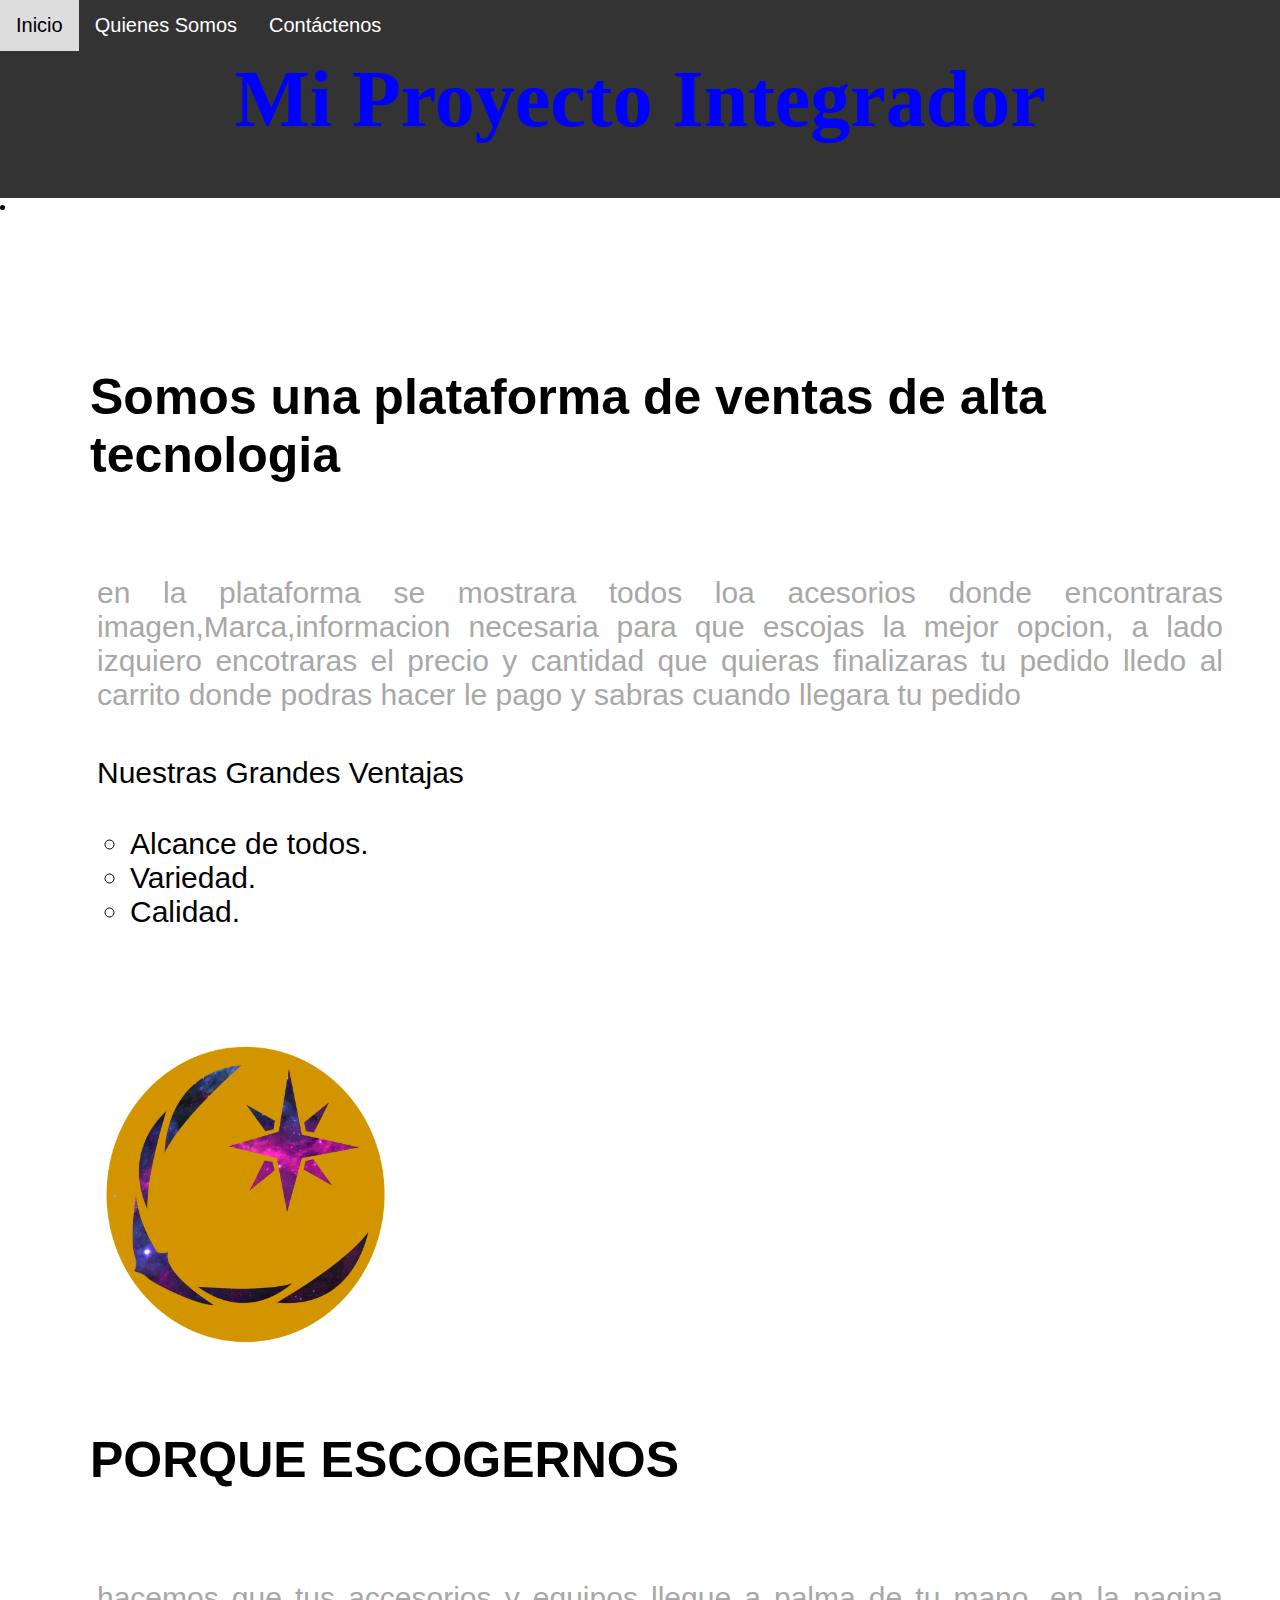
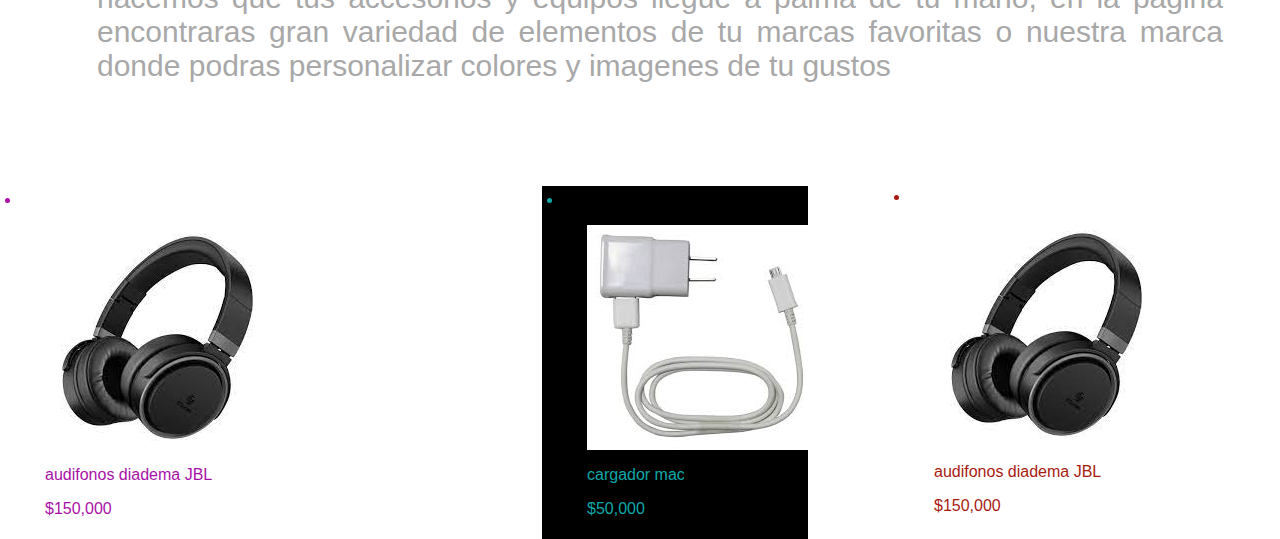
==== novanight.html @ 3f52c313 "cambios oficina" ====
<html>
<head>
	<title>Mi Proyecto Integrador</title>
	<style>
		body {
			margin: 0;
			padding: 0;
			font-family: Impact, Haettenschweiler, 'Arial Narrow Bold', sans-serif;
		}

		.navbar {
            text-align: center;
            font-size:40px;
			background-color: #333;
			overflow: hidden;
		}

		.navbar a {
            font-size:20px;
			float: left;
			display: block;
			color: white;
			text-align: center;
			padding: 14px 16px;
			text-decoration: none;
		}

		.navbar a:hover {
			background-color: #ddd;
			color: black;
		}

		.section {
			padding: 50px;
            font-size:30px;
		}
        .img_1 {
            text-align:left;
            Left:100;
            top:100;
            width: 300px;
            height: 300px;
		}

		h1 {
			color: blue;
            text-align: center;
            font-family: 'Times New Roman', Times, serif;
		}
        h2{
            font-size:50px;
            
        }

		.text_1 {
			color: rgb(168, 168, 168);
		}
		.primer_cuadro{
			color: rgb(168, 16, 168);
			margin-right: 20%;
			padding: 5px;
			text-align: justify;
			width: 20%;
			position: relative;
			float: left; 
		}
		.segundo_cuadro{
			color: rgb(16, 168, 168);
			background-color: black;
			text-align: right;
			margin-left: 20px;
			padding: 5px;
			text-align: justify;
			width: 20%;
			position: relative;
			float: left;
			
		}
		.img_2{
			padding-right: 50px;

		}

		.tercero_cuadro{
			color: rgb(168, 26, 16);
			text-align: right;
			margin: 0;
			padding: 2px;
			text-align: justify;
			width: 30%;
			position: relative;
			float: right;
		} 
		p{
			padding: 7px;
			text-align: justify; }
		.left{
			width: 45%;
			float: left; }
		.right{
			width: 45%;
			float: right; }

	</style>
</head>
<body>
	<!-- Navbar -->
	<div class="navbar">
        
		<a href="#">Inicio</a>
		<a href="#">Quienes Somos</a>
		<a href="#">Contáctenos</a>
		<h1>Mi Proyecto Integrador</h1>
	</div>

	<!-- Segunda Sección -->
	<div>
		<li>
		<ul>
		<div class="section">
			<p class="titulo_parrafo" ><h2>Somos una plataforma de ventas de alta tecnologia<h2></h1></p>
				<p class="text_1">  
					en la plataforma se mostrara todos loa acesorios donde encontraras imagen,Marca,informacion necesaria 
					para que escojas la mejor opcion, a lado izquiero encotraras el precio y cantidad que quieras 
					finalizaras tu pedido lledo al carrito donde podras hacer le pago y sabras cuando llegara tu pedido  
				</p>
			<p>Nuestras Grandes Ventajas</p>
			<ul>
				<li>Alcance de todos.</li>
				<li>Variedad.</li>
				<li>Calidad.</li>
			</ul>
		</div>
		</ul>
		<ul>
		<!-- Tercera Sección -->
		<div class="section">
			<img class="img_1" src="nova_night.png" alt="Logo de mi proyecto">
			<p class="titulo_parrafo" ><h2>PORQUE ESCOGERNOS<h2></h1></p>
				<p class="text_1">  
					hacemos que tus accesorios y equipos llegue a palma de tu mano,
					en la pagina encontraras gran variedad de elementos de tu marcas favoritas 
					o nuestra marca donde podras personalizar colores y imagenes de tu gustos
				</p>
			</div>
			</ul>
		</li>
		</div>
		<div class="primer_cuadro">
			<li>
				<ul><img class="img_2" src="img_audifonos.jpeg"></ul>
				<ul>audifonos diadema JBL</ul>
				<ul>$150,000</ul>
			</li>
			
	
		</div>		
		<div class="segundo_cuadro">
			<li>
				<ul><img class="img_2" src="img_cargador.jpeg"></ul>
				<ul>cargador mac</ul>
				<ul>$50,000</ul>
			</li>

		</div>
		<div class="tercero_cuadro">
			<li>
				<ul><img class="img_2" src="img_audifonos.jpeg"></ul>
				<ul>audifonos diadema JBL</ul>
				<ul>$150,000</ul>
			</li>
			
		</div>

		<!--<div> 
			<p class="left">Lorem ipsum dolor sit amet, consectetur adipisicing elit, sed do eiusmod
				tempor incididunt ut labore et dolore magna aliqua. Ut enim ad minim veniam,
				quis nostrud exercitation ullamco laboris nisi ut aliquip ex ea commodo
				consequat.</p>
				
			<p class="right">Lorem ipsum dolor sit amet, consectetur adipisicing elit, sed do eiusmod
				tempor incididunt ut labore et dolore magna aliqua. Ut enim ad minim veniam,
				quis nostrud exercitation ullamco laboris nisi ut aliquip ex ea commodo
				consequat. </p>
		</div>
		-->
	</div>		
		
</body>
</html>
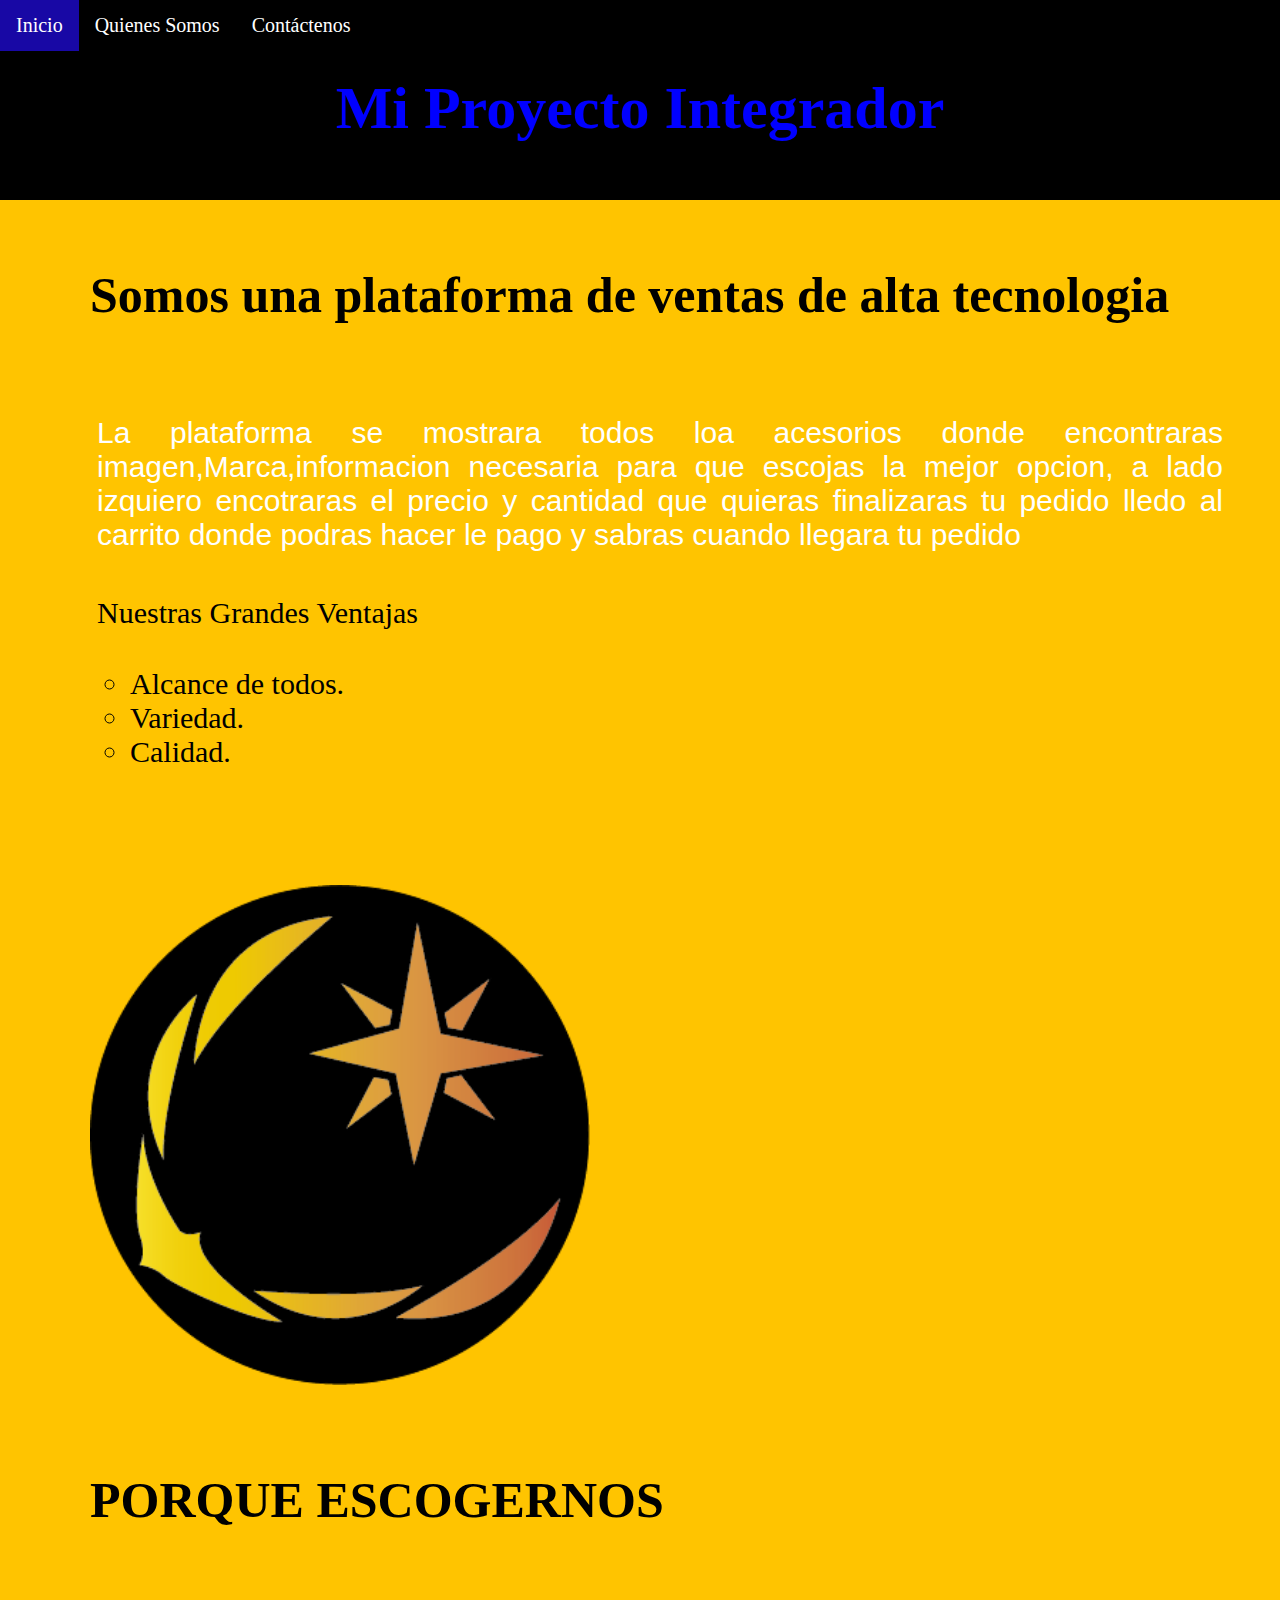
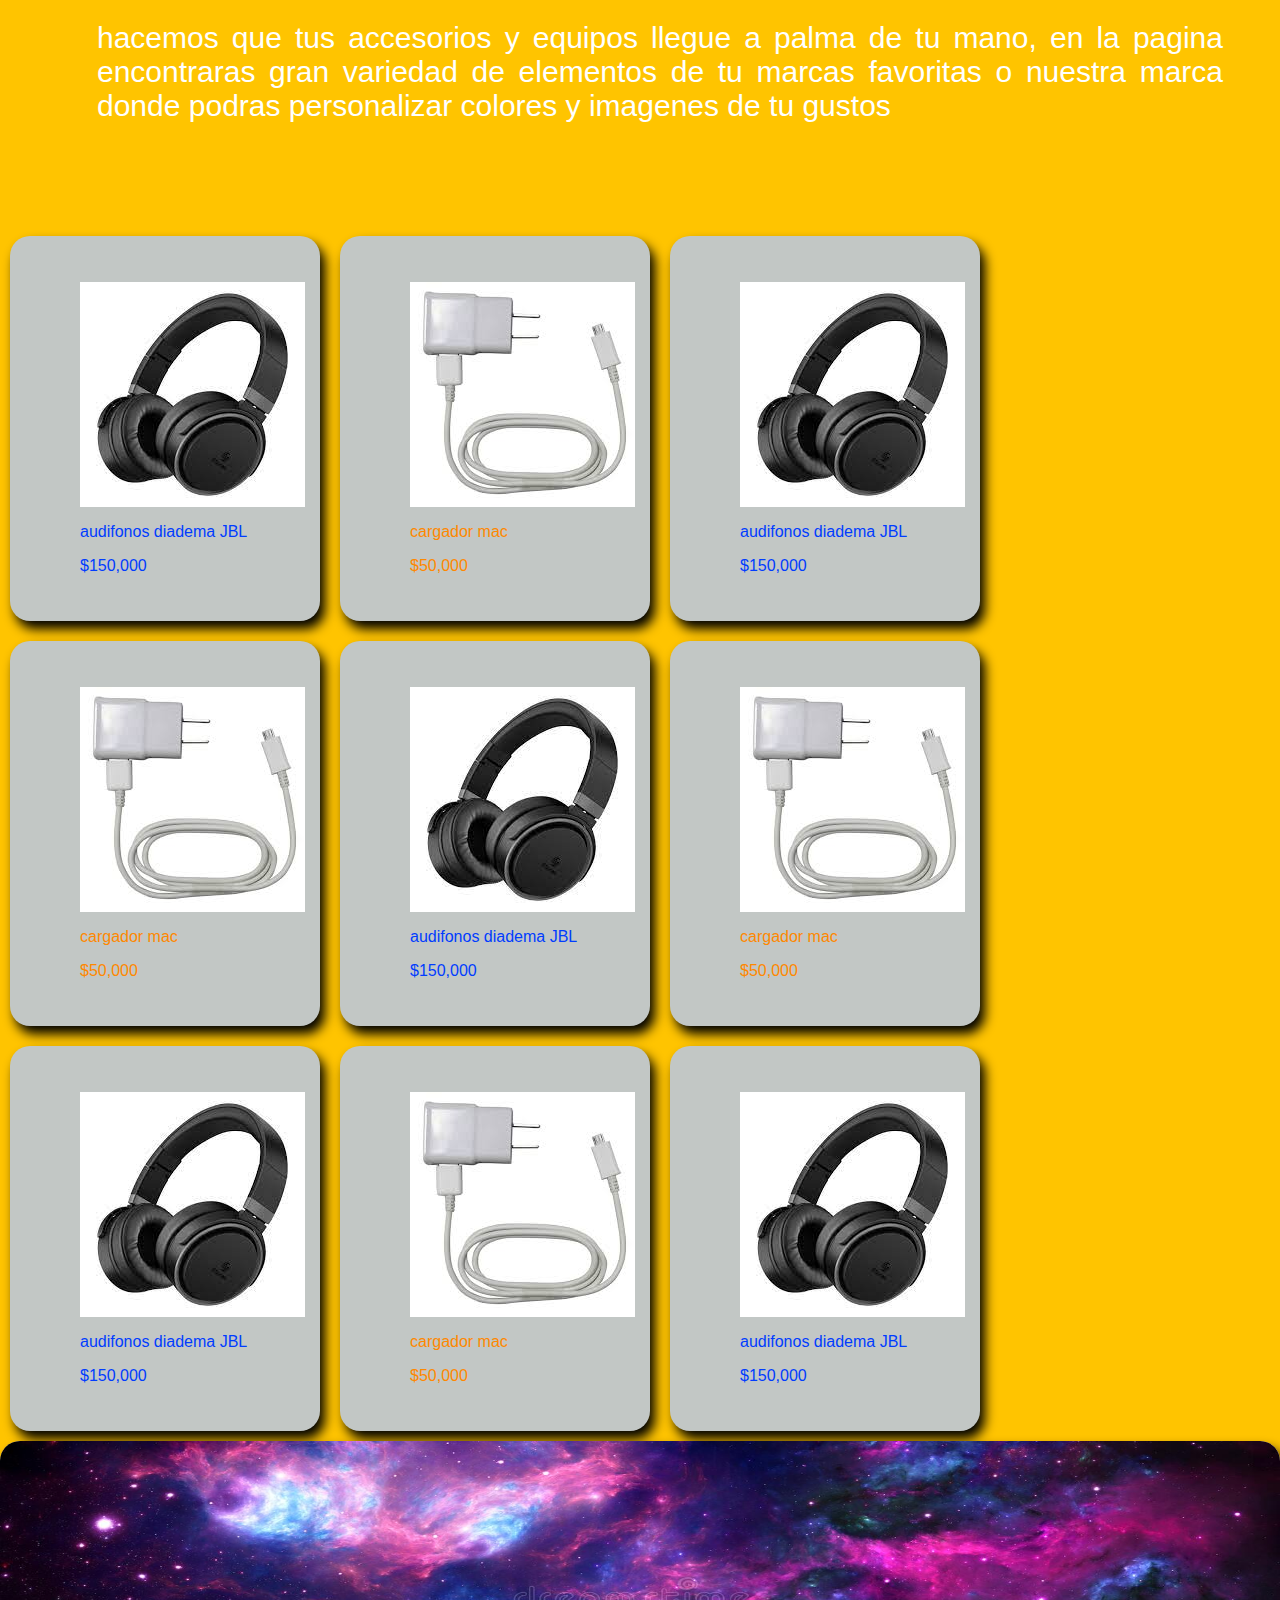
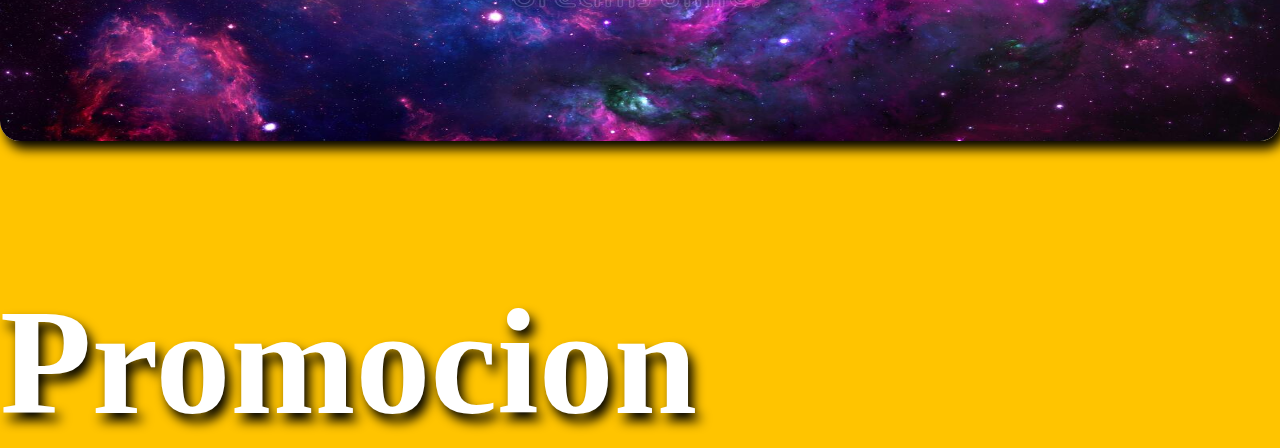
==== commit 028a29a1: "cambios de la pagina" ====
--- a/novanight.html
+++ b/novanight.html
@@ -2,126 +2,30 @@
 <html>
 <head>
 	<title>Mi Proyecto Integrador</title>
-	<style>
-		body {
-			margin: 0;
-			padding: 0;
-			font-family: Impact, Haettenschweiler, 'Arial Narrow Bold', sans-serif;
-		}
-
-		.navbar {
-            text-align: center;
-            font-size:40px;
-			background-color: #333;
-			overflow: hidden;
-		}
-
-		.navbar a {
-            font-size:20px;
-			float: left;
-			display: block;
-			color: white;
-			text-align: center;
-			padding: 14px 16px;
-			text-decoration: none;
-		}
-
-		.navbar a:hover {
-			background-color: #ddd;
-			color: black;
-		}
-
-		.section {
-			padding: 50px;
-            font-size:30px;
-		}
-        .img_1 {
-            text-align:left;
-            Left:100;
-            top:100;
-            width: 300px;
-            height: 300px;
-		}
-
-		h1 {
-			color: blue;
-            text-align: center;
-            font-family: 'Times New Roman', Times, serif;
-		}
-        h2{
-            font-size:50px;
-            
-        }
-
-		.text_1 {
-			color: rgb(168, 168, 168);
-		}
-		.primer_cuadro{
-			color: rgb(168, 16, 168);
-			margin-right: 20%;
-			padding: 5px;
-			text-align: justify;
-			width: 20%;
-			position: relative;
-			float: left; 
-		}
-		.segundo_cuadro{
-			color: rgb(16, 168, 168);
-			background-color: black;
-			text-align: right;
-			margin-left: 20px;
-			padding: 5px;
-			text-align: justify;
-			width: 20%;
-			position: relative;
-			float: left;
-			
-		}
-		.img_2{
-			padding-right: 50px;
-
-		}
-
-		.tercero_cuadro{
-			color: rgb(168, 26, 16);
-			text-align: right;
-			margin: 0;
-			padding: 2px;
-			text-align: justify;
-			width: 30%;
-			position: relative;
-			float: right;
-		} 
-		p{
-			padding: 7px;
-			text-align: justify; }
-		.left{
-			width: 45%;
-			float: left; }
-		.right{
-			width: 45%;
-			float: right; }
-
-	</style>
+	<link rel="stylesheet" type="text/css" href="style.css">
 </head>
 <body>
 	<!-- Navbar -->
 	<div class="navbar">
-        
-		<a href="#">Inicio</a>
-		<a href="#">Quienes Somos</a>
-		<a href="#">Contáctenos</a>
+        <li>
+			<a href="#">Inicio</a>
+			<a href="#">Quienes Somos</a>
+			<a href="#">Contáctenos</a>
+		</li>
+		
 		<h1>Mi Proyecto Integrador</h1>
 	</div>
-
+	<div>
+		<p class="espacio"></p>
+	</div>
 	<!-- Segunda Sección -->
 	<div>
-		<li>
+		
 		<ul>
 		<div class="section">
 			<p class="titulo_parrafo" ><h2>Somos una plataforma de ventas de alta tecnologia<h2></h1></p>
 				<p class="text_1">  
-					en la plataforma se mostrara todos loa acesorios donde encontraras imagen,Marca,informacion necesaria 
+					La plataforma se mostrara todos loa acesorios donde encontraras imagen,Marca,informacion necesaria 
 					para que escojas la mejor opcion, a lado izquiero encotraras el precio y cantidad que quieras 
 					finalizaras tu pedido lledo al carrito donde podras hacer le pago y sabras cuando llegara tu pedido  
 				</p>
@@ -136,7 +40,7 @@
 		<ul>
 		<!-- Tercera Sección -->
 		<div class="section">
-			<img class="img_1" src="nova_night.png" alt="Logo de mi proyecto">
+			<img class="img_1" src="Recurso 3.png" alt="Logo de mi proyecto">
 			<p class="titulo_parrafo" ><h2>PORQUE ESCOGERNOS<h2></h1></p>
 				<p class="text_1">  
 					hacemos que tus accesorios y equipos llegue a palma de tu mano,
@@ -148,30 +52,72 @@
 		</li>
 		</div>
 		<div class="primer_cuadro">
-			<li>
+			
 				<ul><img class="img_2" src="img_audifonos.jpeg"></ul>
 				<ul>audifonos diadema JBL</ul>
 				<ul>$150,000</ul>
-			</li>
+		</div>	
+
+		<div class="segundo_cuadro">
 			
-	
-		</div>		
-		<div class="segundo_cuadro">
-			<li>
 				<ul><img class="img_2" src="img_cargador.jpeg"></ul>
 				<ul>cargador mac</ul>
 				<ul>$50,000</ul>
-			</li>
+		</div>
 
+		<div class="primer_cuadro">
+			
+			<ul><img class="img_2" src="img_audifonos.jpeg"></ul>
+			<ul>audifonos diadema JBL</ul>
+			<ul>$150,000</ul>
+		</div>		
+		<div class="segundo_cuadro">
+			
+				<ul><img class="img_2" src="img_cargador.jpeg"></ul>
+				<ul>cargador mac</ul>
+				<ul>$50,000</ul>
 		</div>
-		<div class="tercero_cuadro">
-			<li>
-				<ul><img class="img_2" src="img_audifonos.jpeg"></ul>
-				<ul>audifonos diadema JBL</ul>
-				<ul>$150,000</ul>
-			</li>
+
+		<div class="primer_cuadro">
+				
+			<ul><img class="img_2" src="img_audifonos.jpeg"></ul>
+			<ul>audifonos diadema JBL</ul>
+			<ul>$150,000</ul>
+		</div>	
+
+		<div class="segundo_cuadro">
 			
+				<ul><img class="img_2" src="img_cargador.jpeg"></ul>
+				<ul>cargador mac</ul>
+				<ul>$50,000</ul>
 		</div>
+
+		<div class="primer_cuadro">
+					
+			<ul><img class="img_2" src="img_audifonos.jpeg"></ul>
+			<ul>audifonos diadema JBL</ul>
+			<ul>$150,000</ul>
+		</div>	
+
+		<div class="segundo_cuadro">
+
+			<ul><img class="img_2" src="img_cargador.jpeg"></ul>
+			<ul>cargador mac</ul>
+			<ul>$50,000</ul>
+		</div>
+		
+		<div class="primer_cuadro">
+					
+			<ul><img class="img_2" src="img_audifonos.jpeg"></ul>
+			<ul>audifonos diadema JBL</ul>
+			<ul>$150,000</ul>
+		</div>	
+
+	<div>
+		<img class="img_promo" src="Fondo_galaxia.jpg" alt="Promocion">
+		<h2 class="p_promo">Promocion</h2>
+	</div>
+	
 
 		<!--<div> 
 			<p class="left">Lorem ipsum dolor sit amet, consectetur adipisicing elit, sed do eiusmod
--- a/style.css
+++ b/style.css
@@ -0,0 +1,122 @@
+body {
+    margin: 0;
+    padding: 0;
+    padding: 0%;
+    background-color: #ffc400;
+}
+
+.navbar {
+    text-align: center;
+    font-size:30px;
+    background-color: #000000;
+    width: 100%;
+    height: 200px;
+    margin: 0%;
+    overflow: hidden;
+    position: fixed;
+}
+
+.navbar a {
+    font-size:20px;
+    float: left;
+    display: block;
+    color: white;
+    text-align: center;
+    padding: 14px 16px;
+    text-decoration: none;
+    
+}
+
+.navbar a:hover {
+    background-color: #1808a5;
+    
+}
+
+.section {
+    
+    padding: 50px;
+    font-size:30px;
+}
+.img_1 {
+    text-align:left;
+    Left:100;
+    top:100;
+    width: 500px;
+    height: 500px;
+    
+}
+
+h1 {
+    color: blue;
+    text-align: center;
+    font-family: 'Times New Roman', Times, serif;
+}
+h2{		
+    font-size:50px;
+    
+}
+
+.text_1 {
+    font-family: Impact, Haettenschweiler, 'Arial Narrow Bold', sans-serif;
+    color: rgb(255, 255, 255);
+}
+.primer_cuadro{
+    font-family: Impact, Haettenschweiler, 'Arial Narrow Bold', sans-serif;
+    color: rgb(0, 60, 255);
+    background-color: rgb(194, 199, 197);
+    margin: 10px;
+    padding: 30px;
+    text-align:justify;
+    width: 250px;
+    border-radius: 20px;
+    box-shadow: 5px 8px 12px black;
+    float: left; 
+}
+.segundo_cuadro{
+    font-family: Impact, Haettenschweiler, 'Arial Narrow Bold', sans-serif;
+    color: rgb(255, 136, 0);
+    background-color: rgb(194, 199, 197);
+    margin:10px;
+    padding: 30px;
+    text-align: justify;
+    width: 250px;
+    border-radius: 20px;
+    box-shadow: 5px 8px 12px black;
+    float: left;
+    
+}
+
+
+.img_promo{
+   
+    background-position: center;
+    width: 100%;
+    height: 300px;
+    background-color: rgba(255, 255, 255, 0.8);
+    border-radius: 20px;
+    box-shadow: 5px 8px 12px black;
+    cursor: pointer;
+    transition: all 0.3s ease-in-out;
+    
+}
+.p_promo{
+    padding-top: 10px;
+    font-size: 150px;
+    color: rgb(255, 255, 255);
+    position: absolute;  
+
+    transform: url('img_promo');
+    text-shadow: 5px 8px 12px black;
+    
+
+}
+p{
+
+    padding: 7px;
+    text-align: justify; 
+    
+}
+.espacio{
+    height: 100px;
+}
+
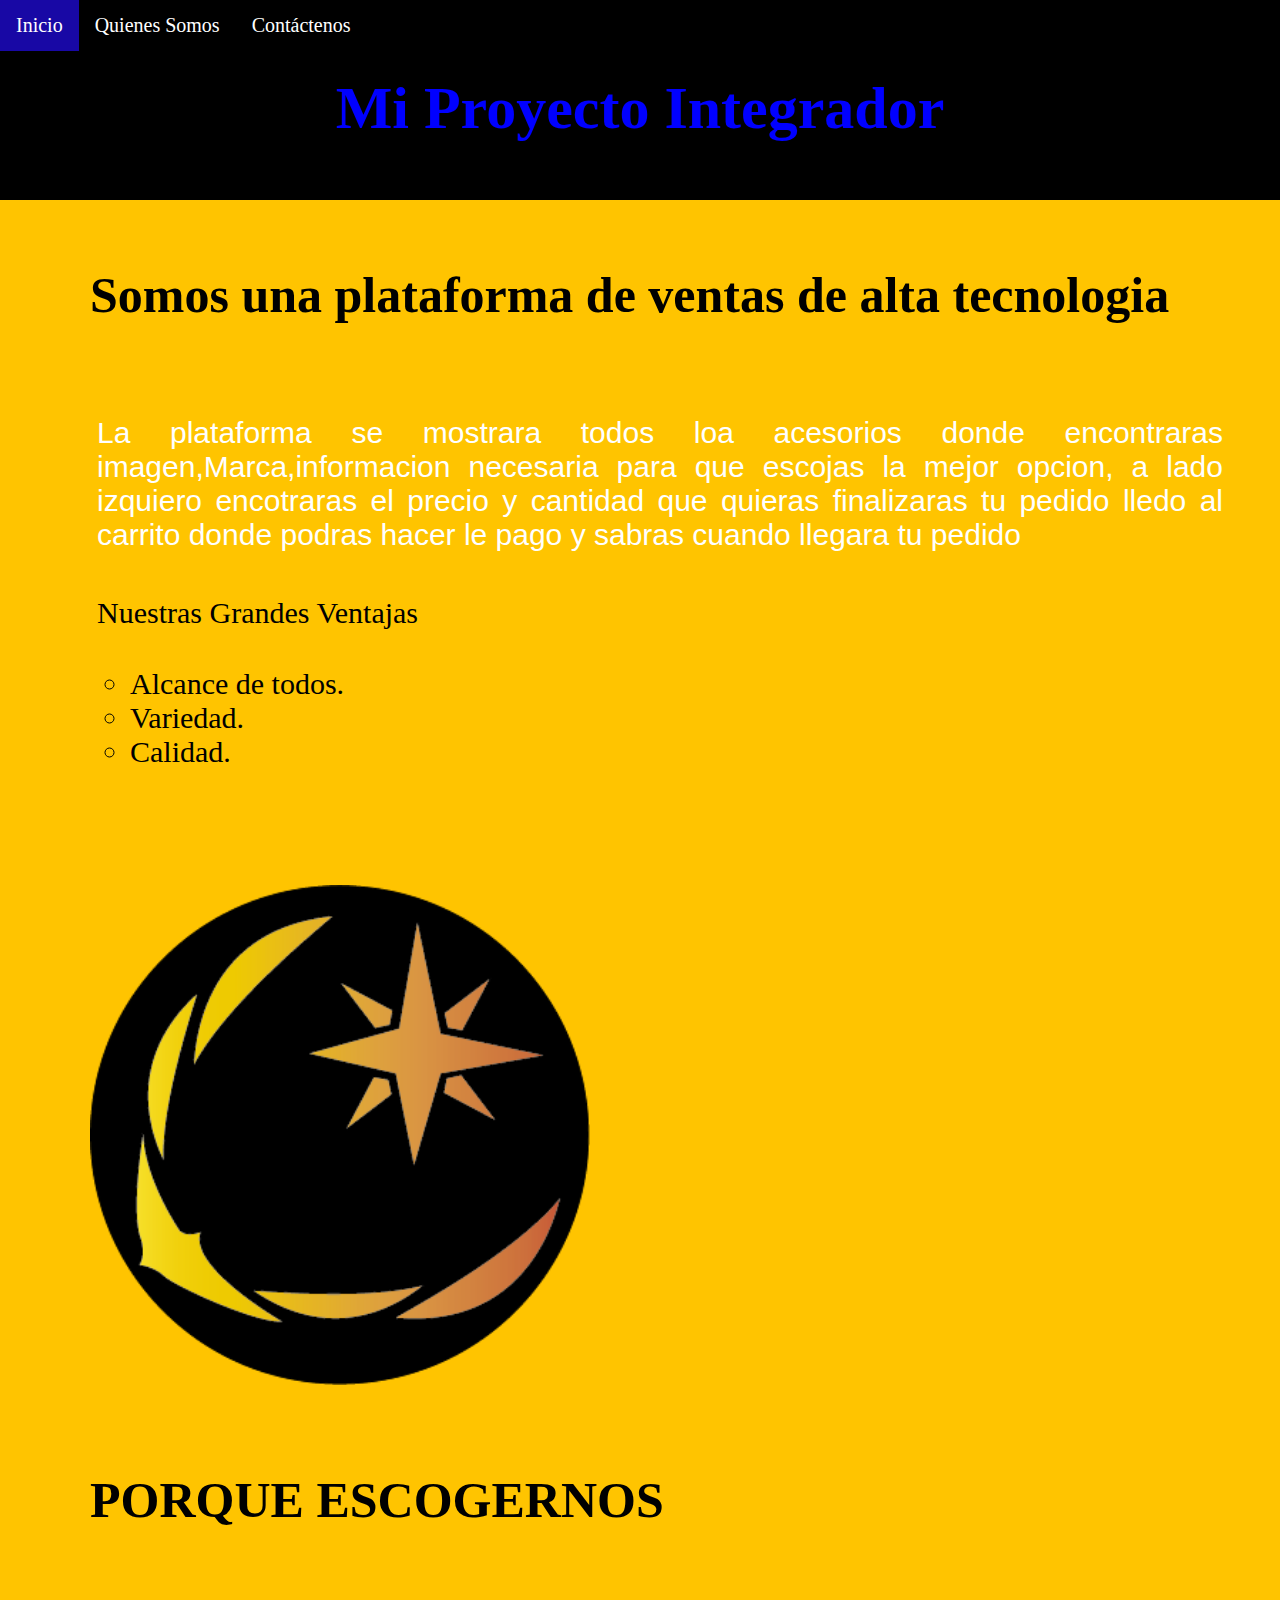
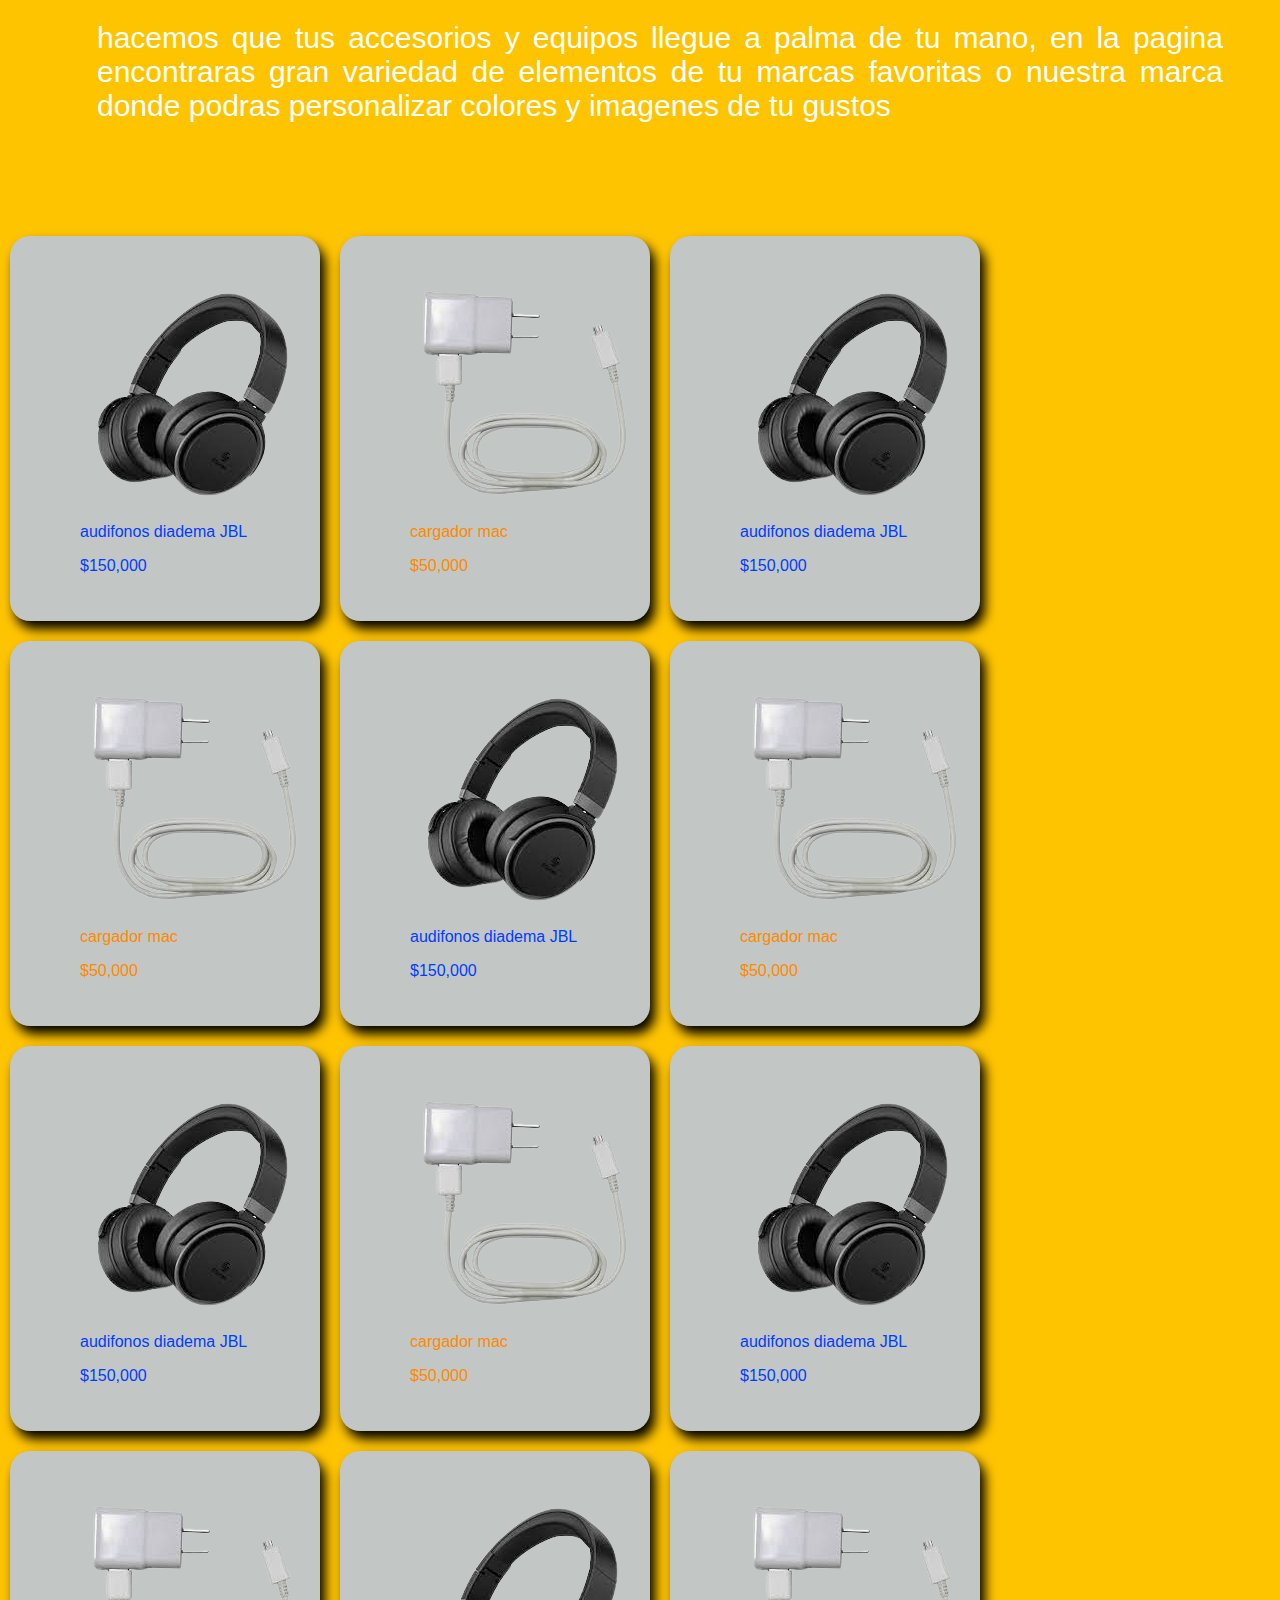
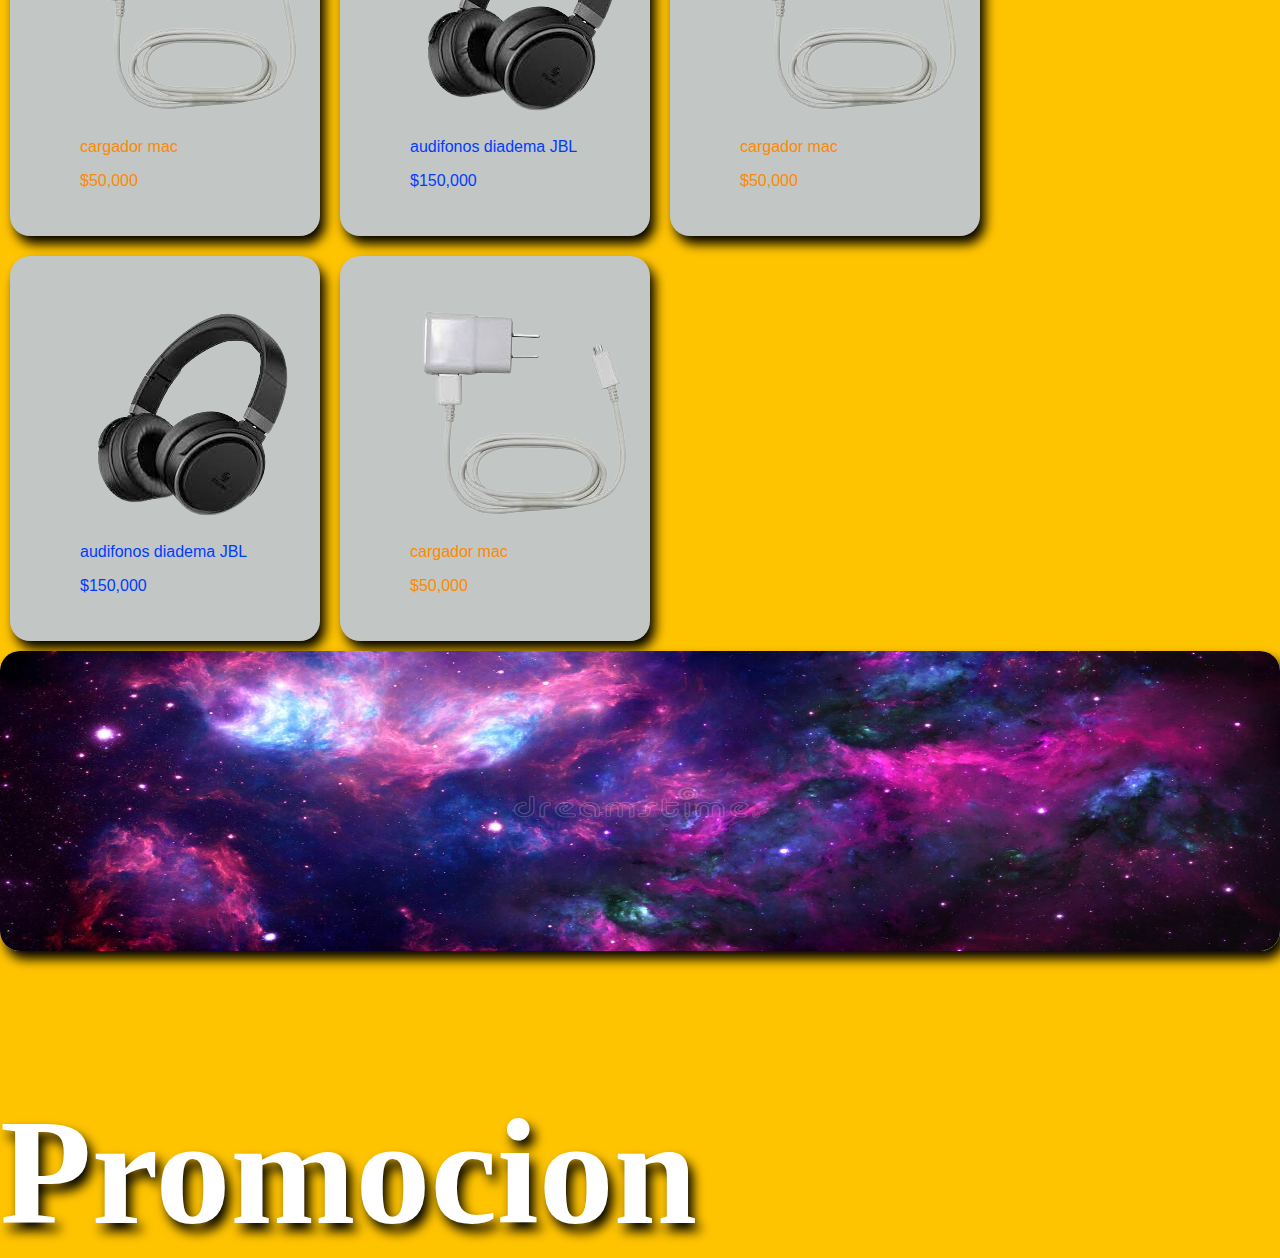
==== commit 5dfca02d: "cambios y mejoras de las imagnes" ====
--- a/novanight.html
+++ b/novanight.html
@@ -40,7 +40,7 @@
 		<ul>
 		<!-- Tercera Sección -->
 		<div class="section">
-			<img class="img_1" src="Recurso 3.png" alt="Logo de mi proyecto">
+			<img class="img_1" src="/img/Recurso 3.png" alt="Logo de mi proyecto">
 			<p class="titulo_parrafo" ><h2>PORQUE ESCOGERNOS<h2></h1></p>
 				<p class="text_1">  
 					hacemos que tus accesorios y equipos llegue a palma de tu mano,
@@ -53,68 +53,105 @@
 		</div>
 		<div class="primer_cuadro">
 			
-				<ul><img class="img_2" src="img_audifonos.jpeg"></ul>
+				<ul><img class="img_2" src="img/img_audifonos.png"></ul>
 				<ul>audifonos diadema JBL</ul>
 				<ul>$150,000</ul>
 		</div>	
 
 		<div class="segundo_cuadro">
 			
-				<ul><img class="img_2" src="img_cargador.jpeg"></ul>
+				<ul><img class="img_2" src="img/img_cargador.png"></ul>
 				<ul>cargador mac</ul>
 				<ul>$50,000</ul>
 		</div>
 
 		<div class="primer_cuadro">
 			
-			<ul><img class="img_2" src="img_audifonos.jpeg"></ul>
+			<ul><img class="img_2" src="img/img_audifonos.png"></ul>
 			<ul>audifonos diadema JBL</ul>
 			<ul>$150,000</ul>
-		</div>		
+		</div>	
+
+
 		<div class="segundo_cuadro">
 			
-				<ul><img class="img_2" src="img_cargador.jpeg"></ul>
-				<ul>cargador mac</ul>
-				<ul>$50,000</ul>
+			<ul><img class="img_2" src="img/img_cargador.png"></ul>
+			<ul>cargador mac</ul>
+			<ul>$50,000</ul>
 		</div>
-
 		<div class="primer_cuadro">
-				
-			<ul><img class="img_2" src="img_audifonos.jpeg"></ul>
+			
+			<ul><img class="img_2" src="img/img_audifonos.png"></ul>
 			<ul>audifonos diadema JBL</ul>
 			<ul>$150,000</ul>
 		</div>	
 
 		<div class="segundo_cuadro">
 			
-				<ul><img class="img_2" src="img_cargador.jpeg"></ul>
+				<ul><img class="img_2" src="img/img_cargador.png"></ul>
 				<ul>cargador mac</ul>
 				<ul>$50,000</ul>
 		</div>
 
 		<div class="primer_cuadro">
+			
+			<ul><img class="img_2" src="img/img_audifonos.png"></ul>
+			<ul>audifonos diadema JBL</ul>
+			<ul>$150,000</ul>
+		</div>
+
+		<div class="segundo_cuadro">
 					
-			<ul><img class="img_2" src="img_audifonos.jpeg"></ul>
+			<ul><img class="img_2" src="img/img_cargador.png"></ul>
+			<ul>cargador mac</ul>
+			<ul>$50,000</ul>
+		</div>
+
+				<div class="primer_cuadro">
+			
+				<ul><img class="img_2" src="img/img_audifonos.png"></ul>
+				<ul>audifonos diadema JBL</ul>
+				<ul>$150,000</ul>
+		</div>	
+
+		<div class="segundo_cuadro">
+			
+				<ul><img class="img_2" src="img/img_cargador.png"></ul>
+				<ul>cargador mac</ul>
+				<ul>$50,000</ul>
+		</div>
+		
+
+		<div class="primer_cuadro">
+			
+			<ul><img class="img_2" src="img/img_audifonos.png"></ul>
+			<ul>audifonos diadema JBL</ul>
+			<ul>$150,000</ul>
+		</div>		
+		<div class="segundo_cuadro">
+			
+			<ul><img class="img_2" src="img/img_cargador.png"></ul>
+			<ul>cargador mac</ul>
+			<ul>$50,000</ul>
+		</div>
+
+		<div class="primer_cuadro">
+				
+			<ul><img class="img_2" src="img/img_audifonos.png"></ul>
 			<ul>audifonos diadema JBL</ul>
 			<ul>$150,000</ul>
 		</div>	
-
 		<div class="segundo_cuadro">
-
-			<ul><img class="img_2" src="img_cargador.jpeg"></ul>
+			
+			<ul><img class="img_2" src="img/img_cargador.png"></ul>
 			<ul>cargador mac</ul>
 			<ul>$50,000</ul>
 		</div>
-		
-		<div class="primer_cuadro">
-					
-			<ul><img class="img_2" src="img_audifonos.jpeg"></ul>
-			<ul>audifonos diadema JBL</ul>
-			<ul>$150,000</ul>
-		</div>	
+
+	
 
 	<div>
-		<img class="img_promo" src="Fondo_galaxia.jpg" alt="Promocion">
+		<img class="img_promo" src="img/Fondo_galaxia.jpg" alt="Promocion">
 		<h2 class="p_promo">Promocion</h2>
 	</div>
 	
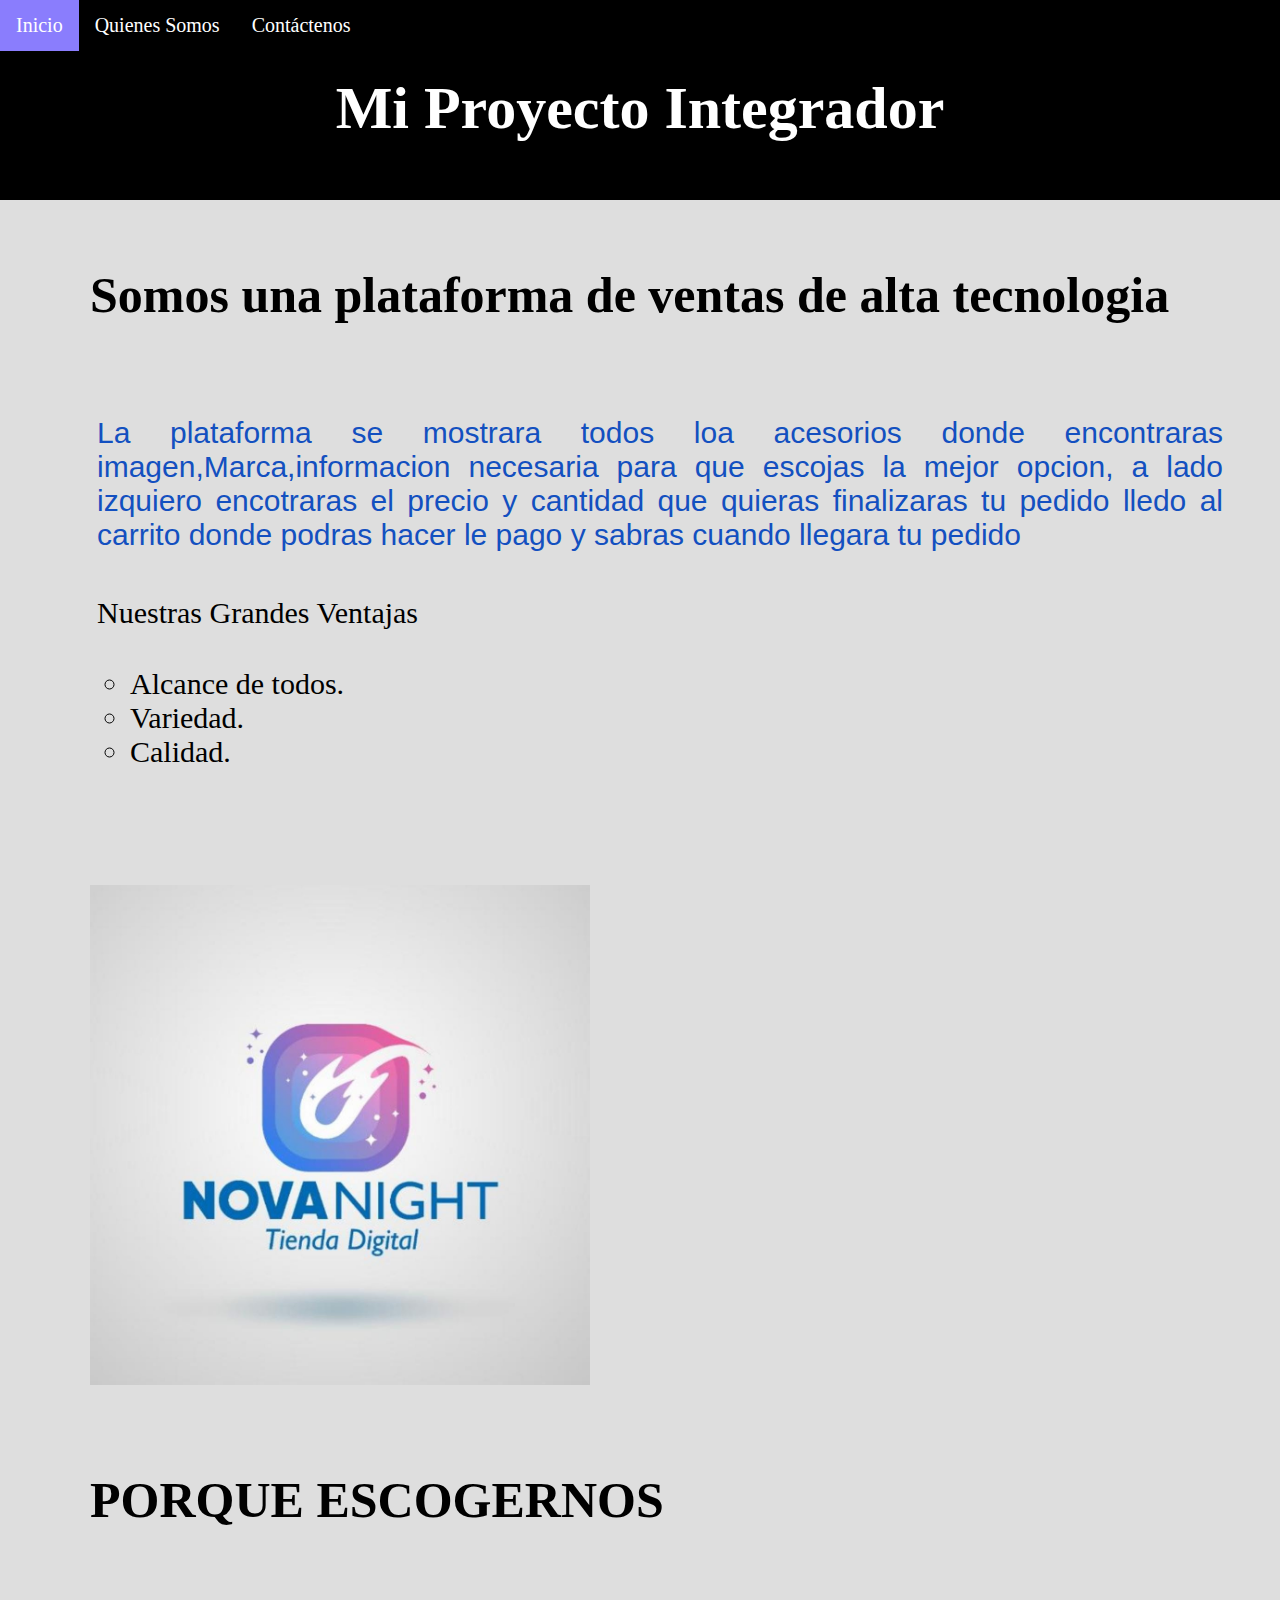
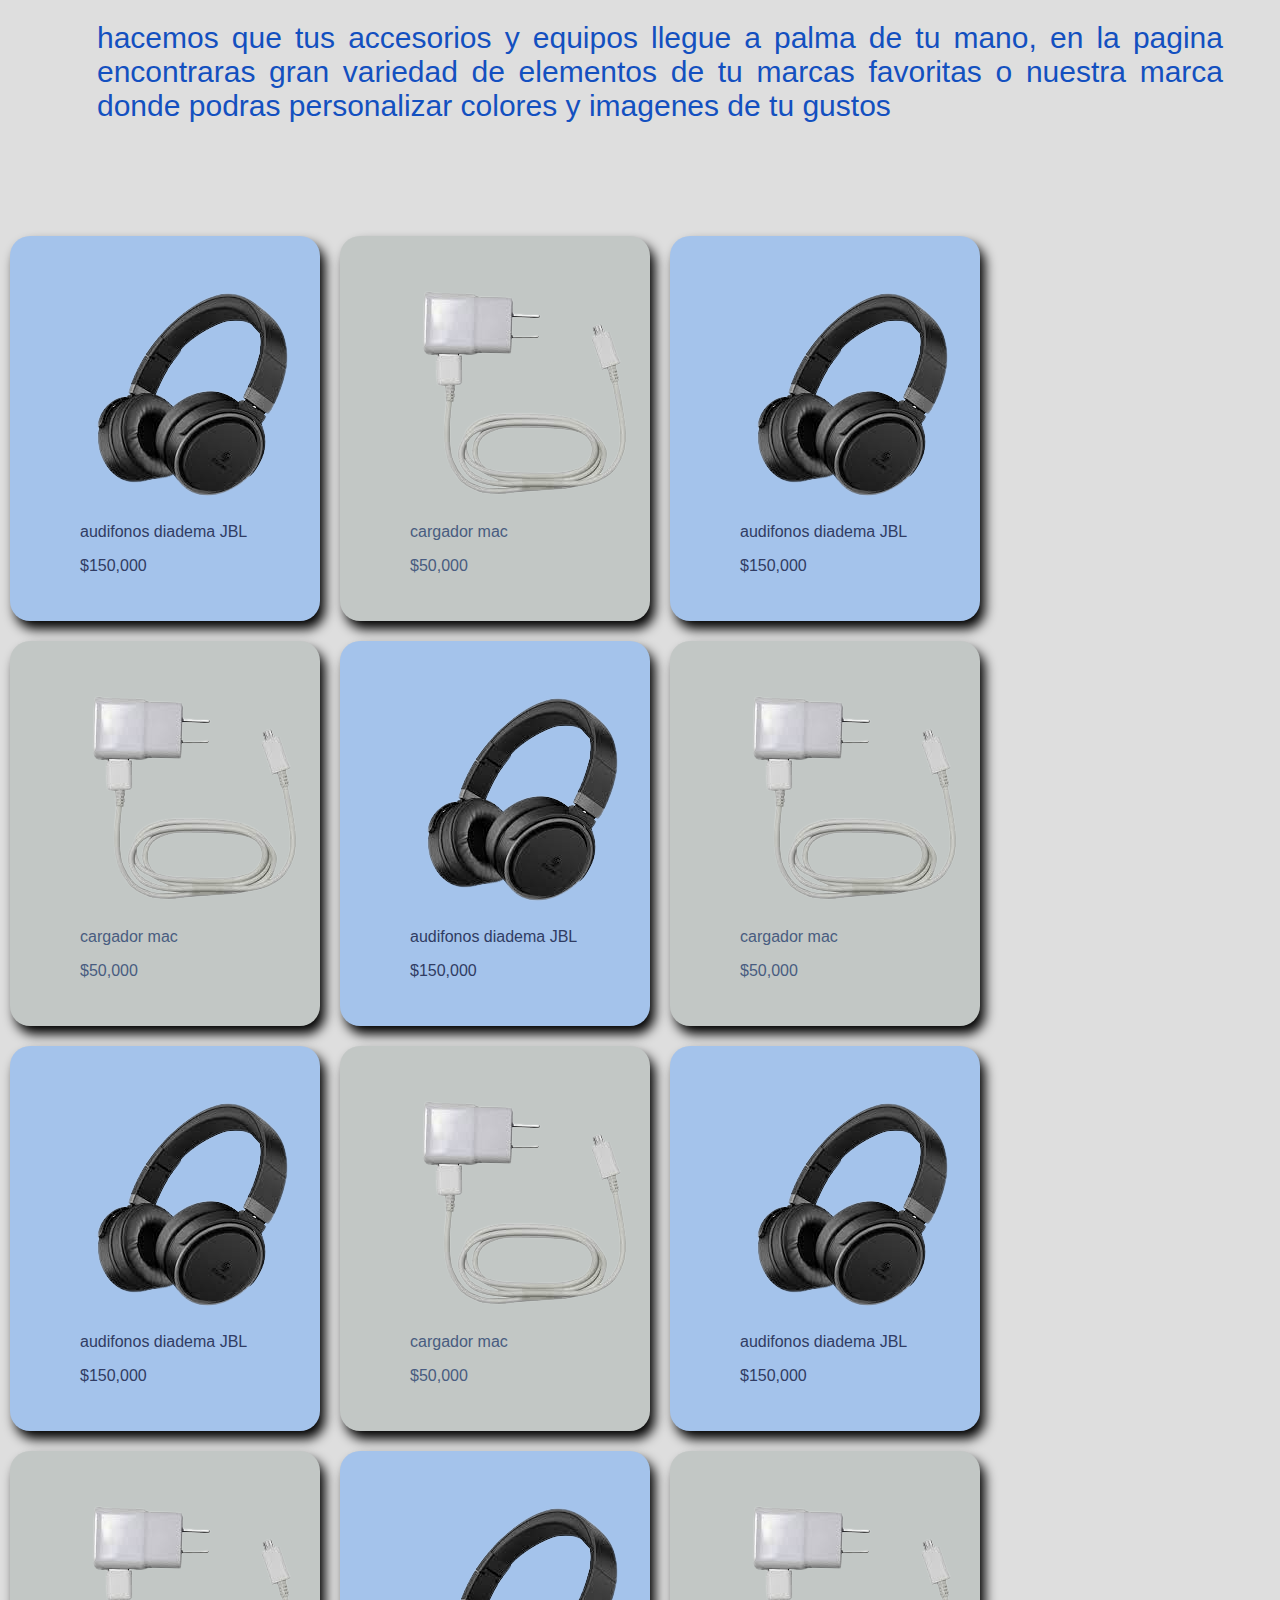
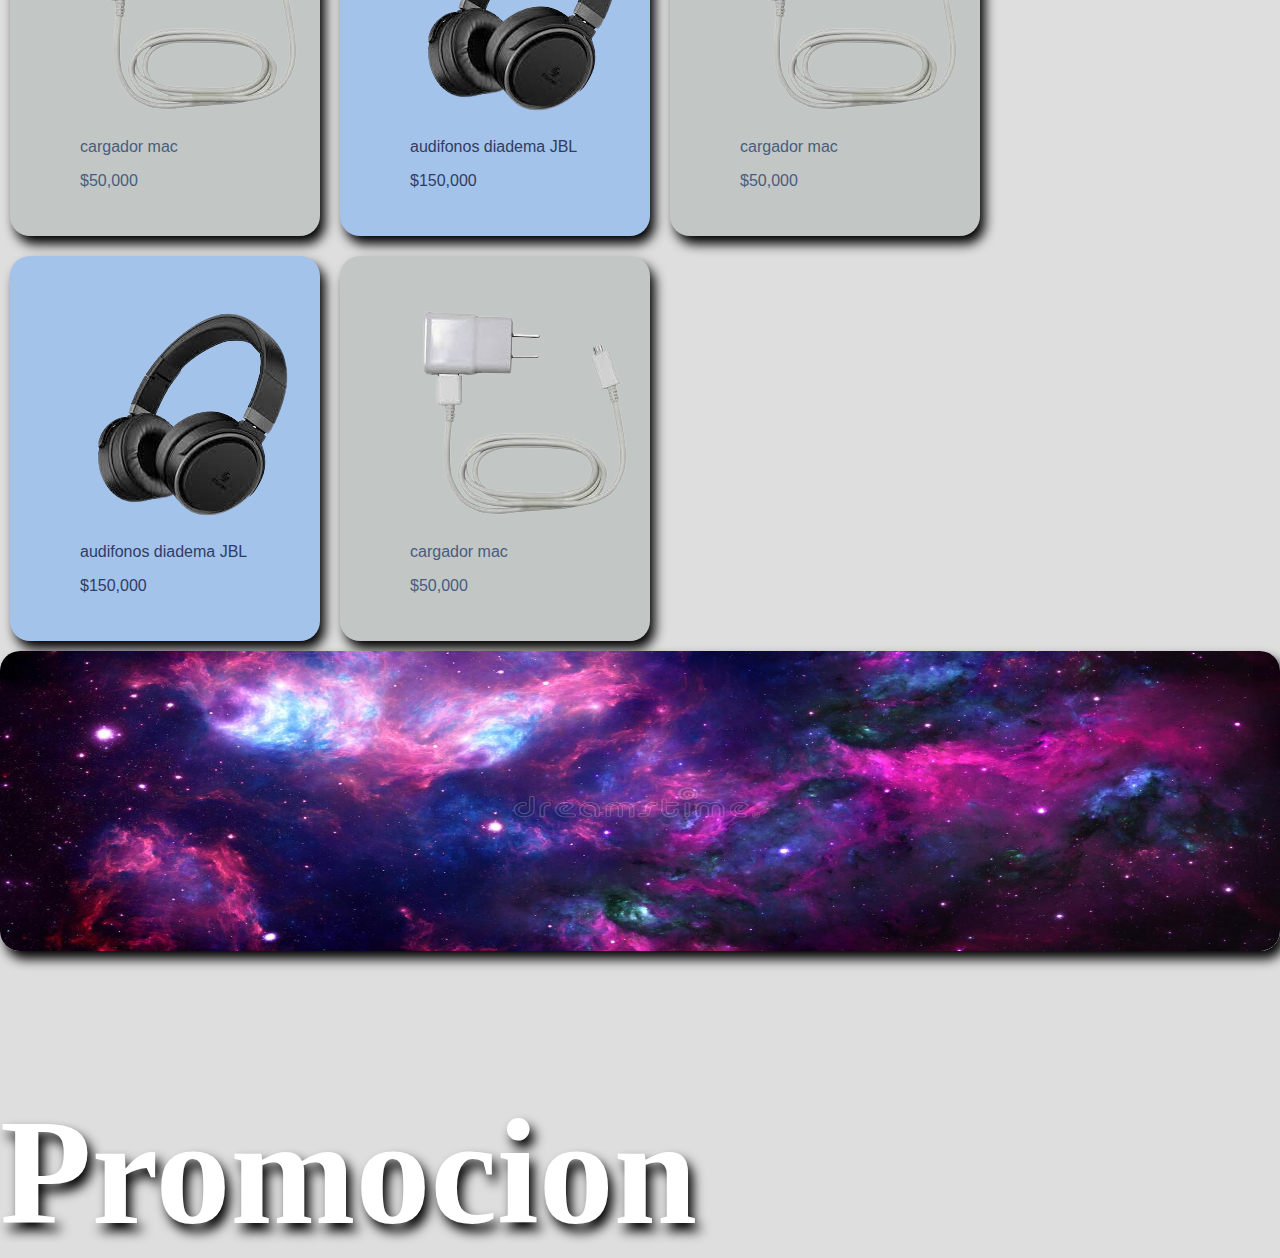
==== commit 07b8fe48: "inicio" ====
--- a/novanight.html
+++ b/novanight.html
@@ -40,7 +40,7 @@
 		<ul>
 		<!-- Tercera Sección -->
 		<div class="section">
-			<img class="img_1" src="/img/Recurso 3.png" alt="Logo de mi proyecto">
+			<img class="img_1" src="/img/logo novanight.jpeg" alt="Logo de mi proyecto">
 			<p class="titulo_parrafo" ><h2>PORQUE ESCOGERNOS<h2></h1></p>
 				<p class="text_1">  
 					hacemos que tus accesorios y equipos llegue a palma de tu mano,
--- a/style.css
+++ b/style.css
@@ -2,7 +2,7 @@
     margin: 0;
     padding: 0;
     padding: 0%;
-    background-color: #ffc400;
+    background-color: hsl(0, 0%, 87%);
 }
 
 .navbar {
@@ -28,7 +28,7 @@
 }
 
 .navbar a:hover {
-    background-color: #1808a5;
+    background-color: #8a7dfd;
     
 }
 
@@ -47,7 +47,7 @@
 }
 
 h1 {
-    color: blue;
+    color: rgb(255, 255, 255);
     text-align: center;
     font-family: 'Times New Roman', Times, serif;
 }
@@ -58,12 +58,12 @@
 
 .text_1 {
     font-family: Impact, Haettenschweiler, 'Arial Narrow Bold', sans-serif;
-    color: rgb(255, 255, 255);
+    color: rgb(19, 80, 192);
 }
 .primer_cuadro{
     font-family: Impact, Haettenschweiler, 'Arial Narrow Bold', sans-serif;
-    color: rgb(0, 60, 255);
-    background-color: rgb(194, 199, 197);
+    color: rgb(48, 60, 99);
+    background-color: rgb(164, 195, 235);
     margin: 10px;
     padding: 30px;
     text-align:justify;
@@ -74,7 +74,7 @@
 }
 .segundo_cuadro{
     font-family: Impact, Haettenschweiler, 'Arial Narrow Bold', sans-serif;
-    color: rgb(255, 136, 0);
+    color: rgb(72, 92, 128);
     background-color: rgb(194, 199, 197);
     margin:10px;
     padding: 30px;
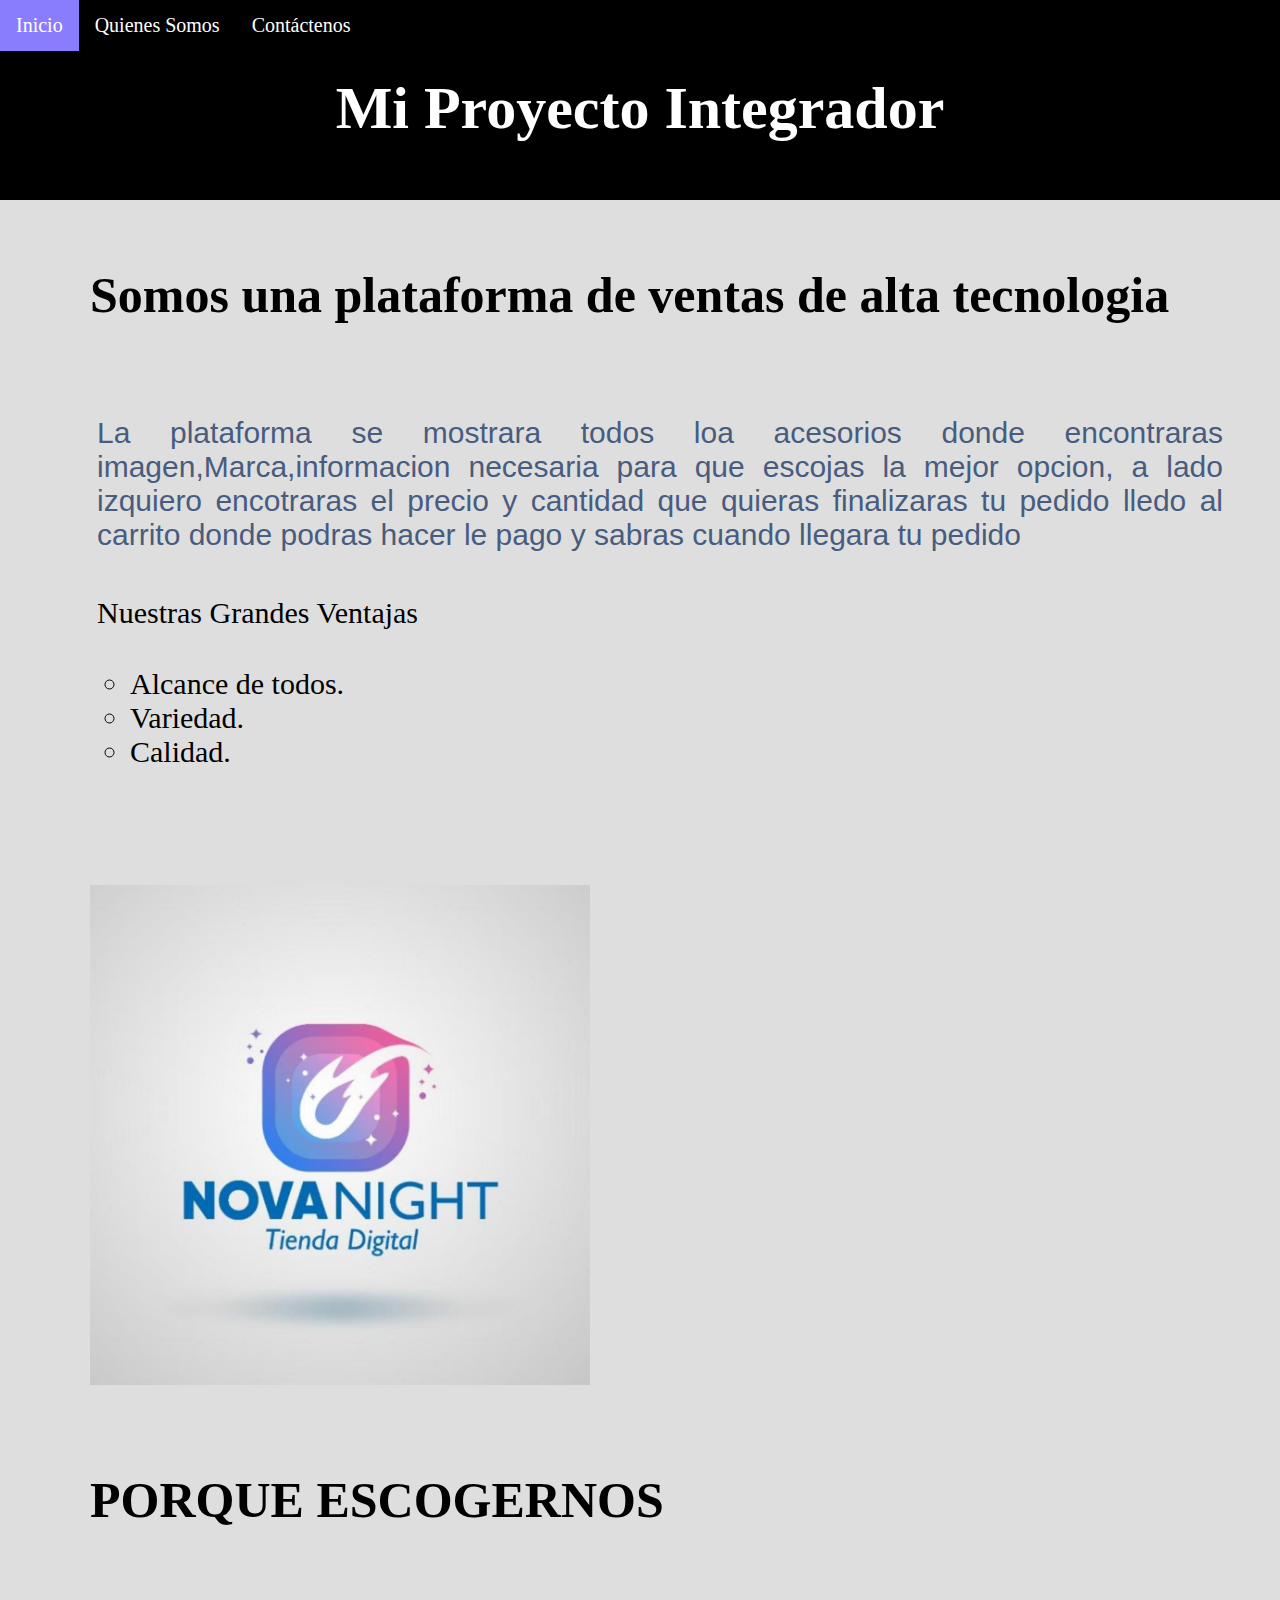
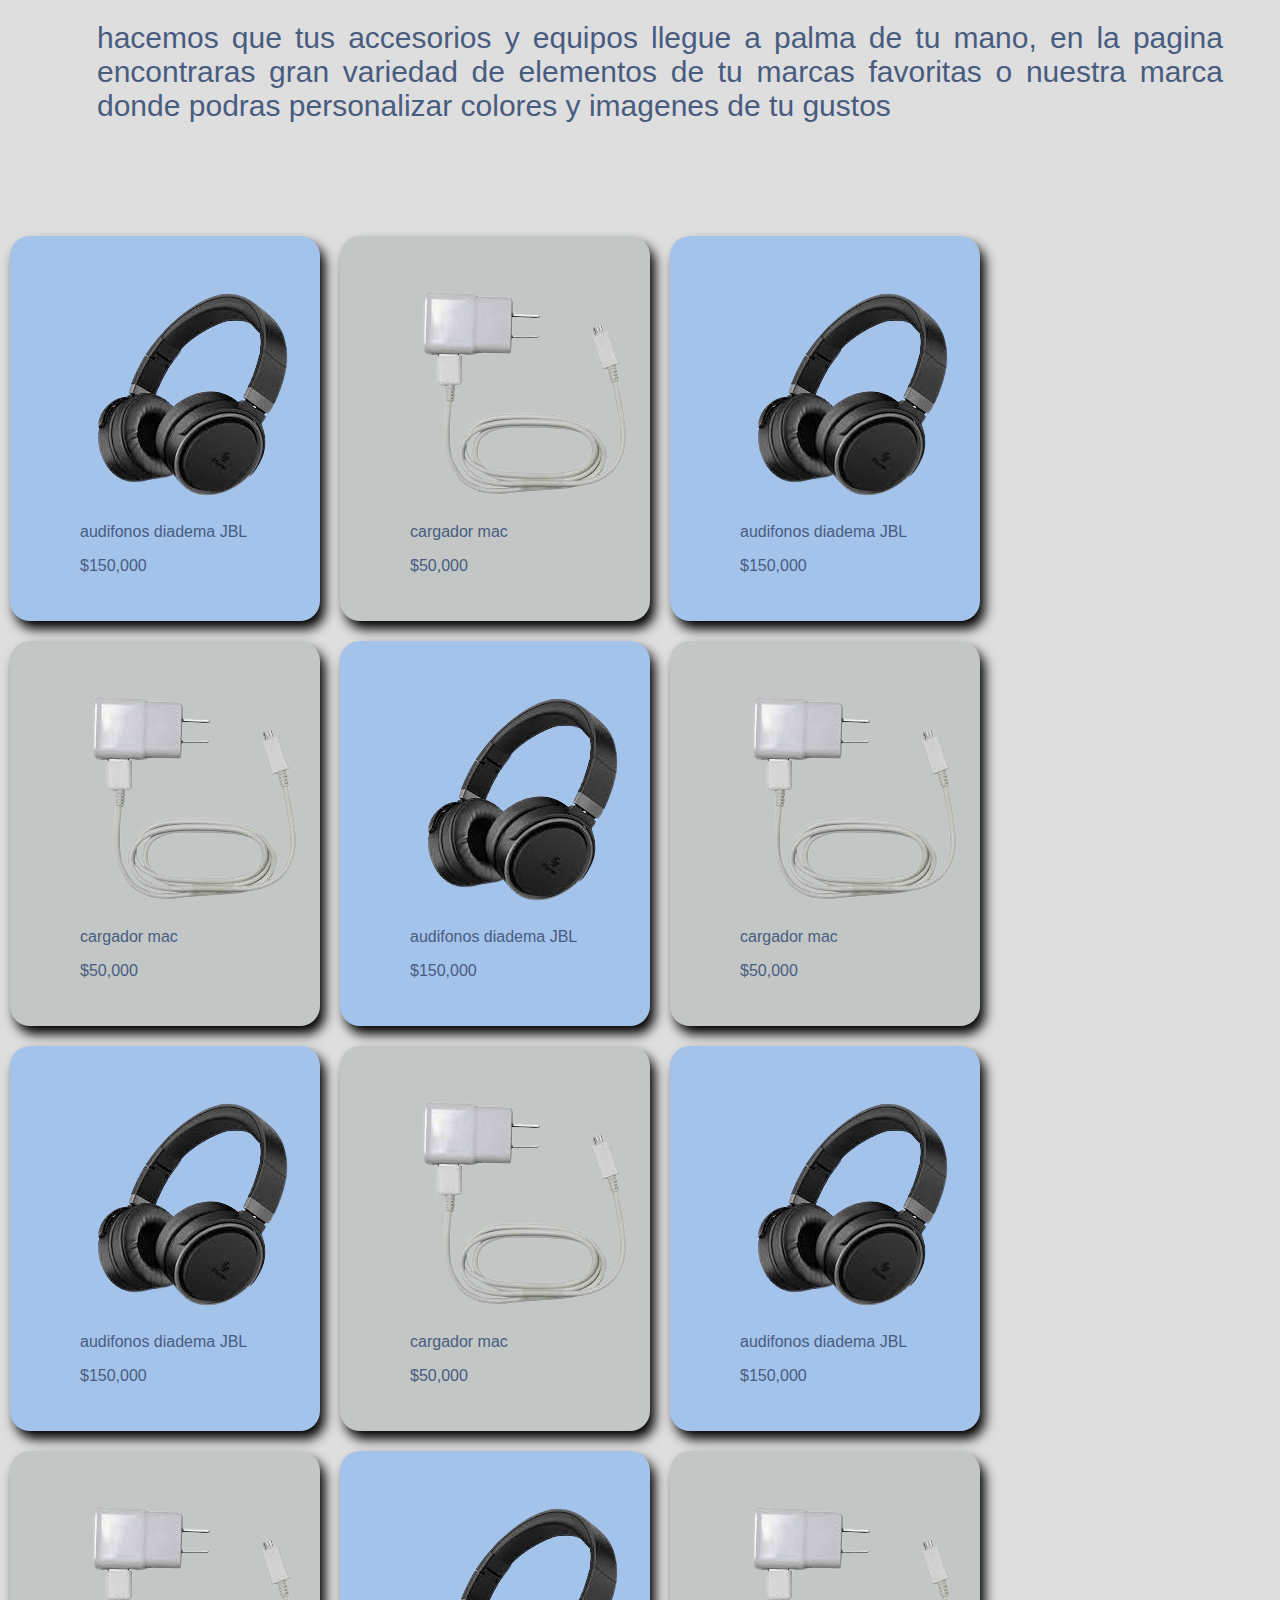
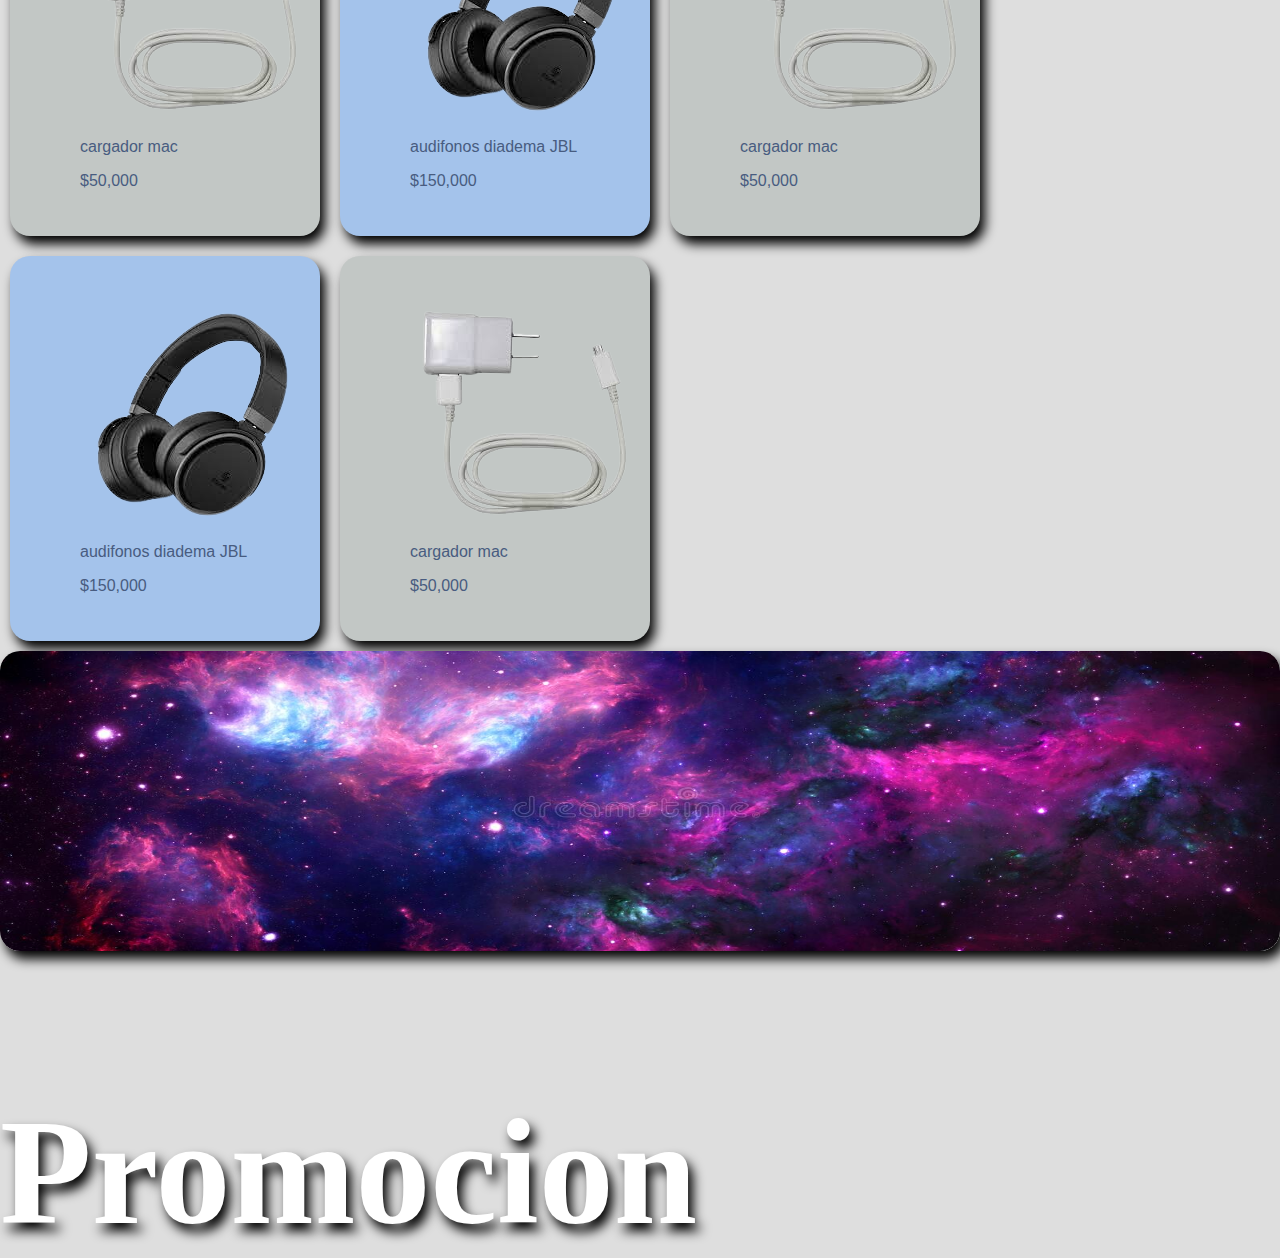
==== commit d31503d2: "clase" ====
--- a/novanight.html
+++ b/novanight.html
@@ -5,6 +5,13 @@
 	<link rel="stylesheet" type="text/css" href="style.css">
 </head>
 <body>
+	<?php
+	
+	
+	?>
+
+
+
 	<!-- Navbar -->
 	<div class="navbar">
         <li>
--- a/style.css
+++ b/style.css
@@ -58,11 +58,11 @@
 
 .text_1 {
     font-family: Impact, Haettenschweiler, 'Arial Narrow Bold', sans-serif;
-    color: rgb(19, 80, 192);
+    color: rgb(72, 92, 128);
 }
 .primer_cuadro{
     font-family: Impact, Haettenschweiler, 'Arial Narrow Bold', sans-serif;
-    color: rgb(48, 60, 99);
+    color: rgb(72, 92, 128);
     background-color: rgb(164, 195, 235);
     margin: 10px;
     padding: 30px;
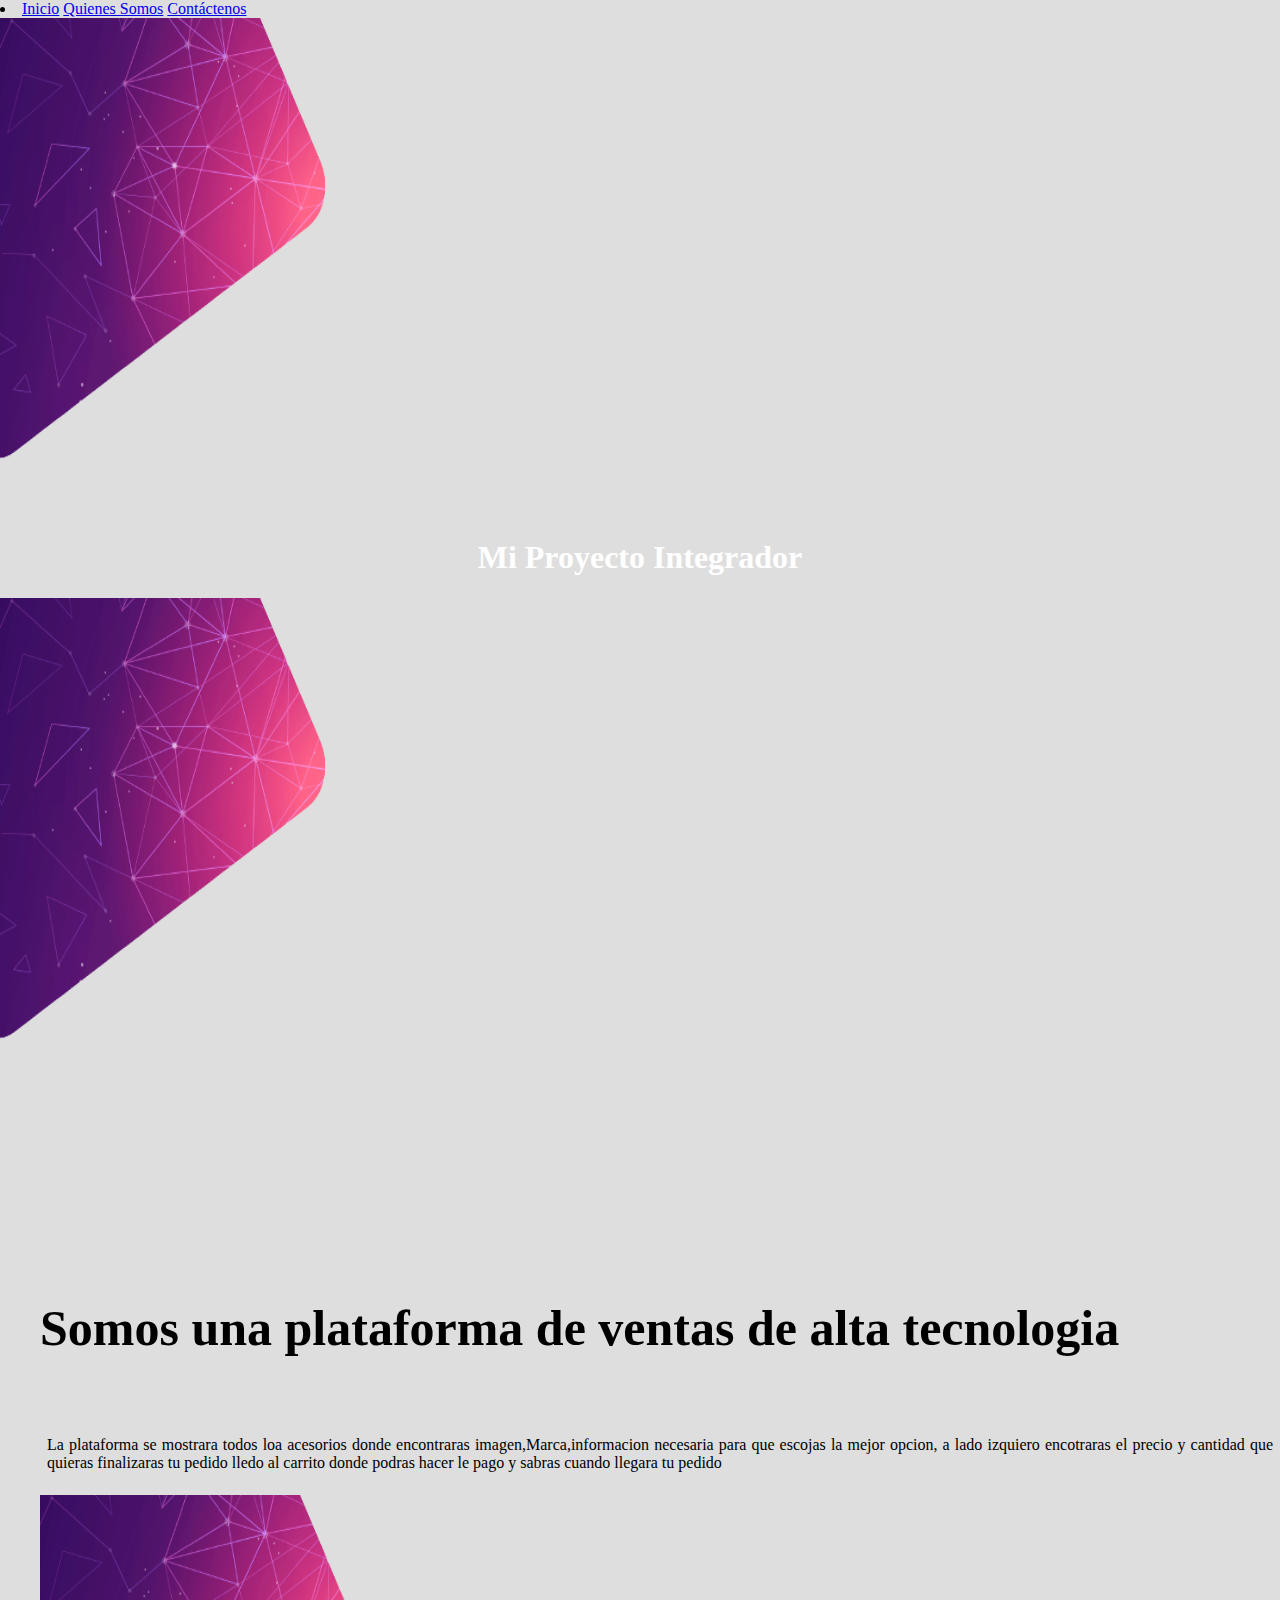
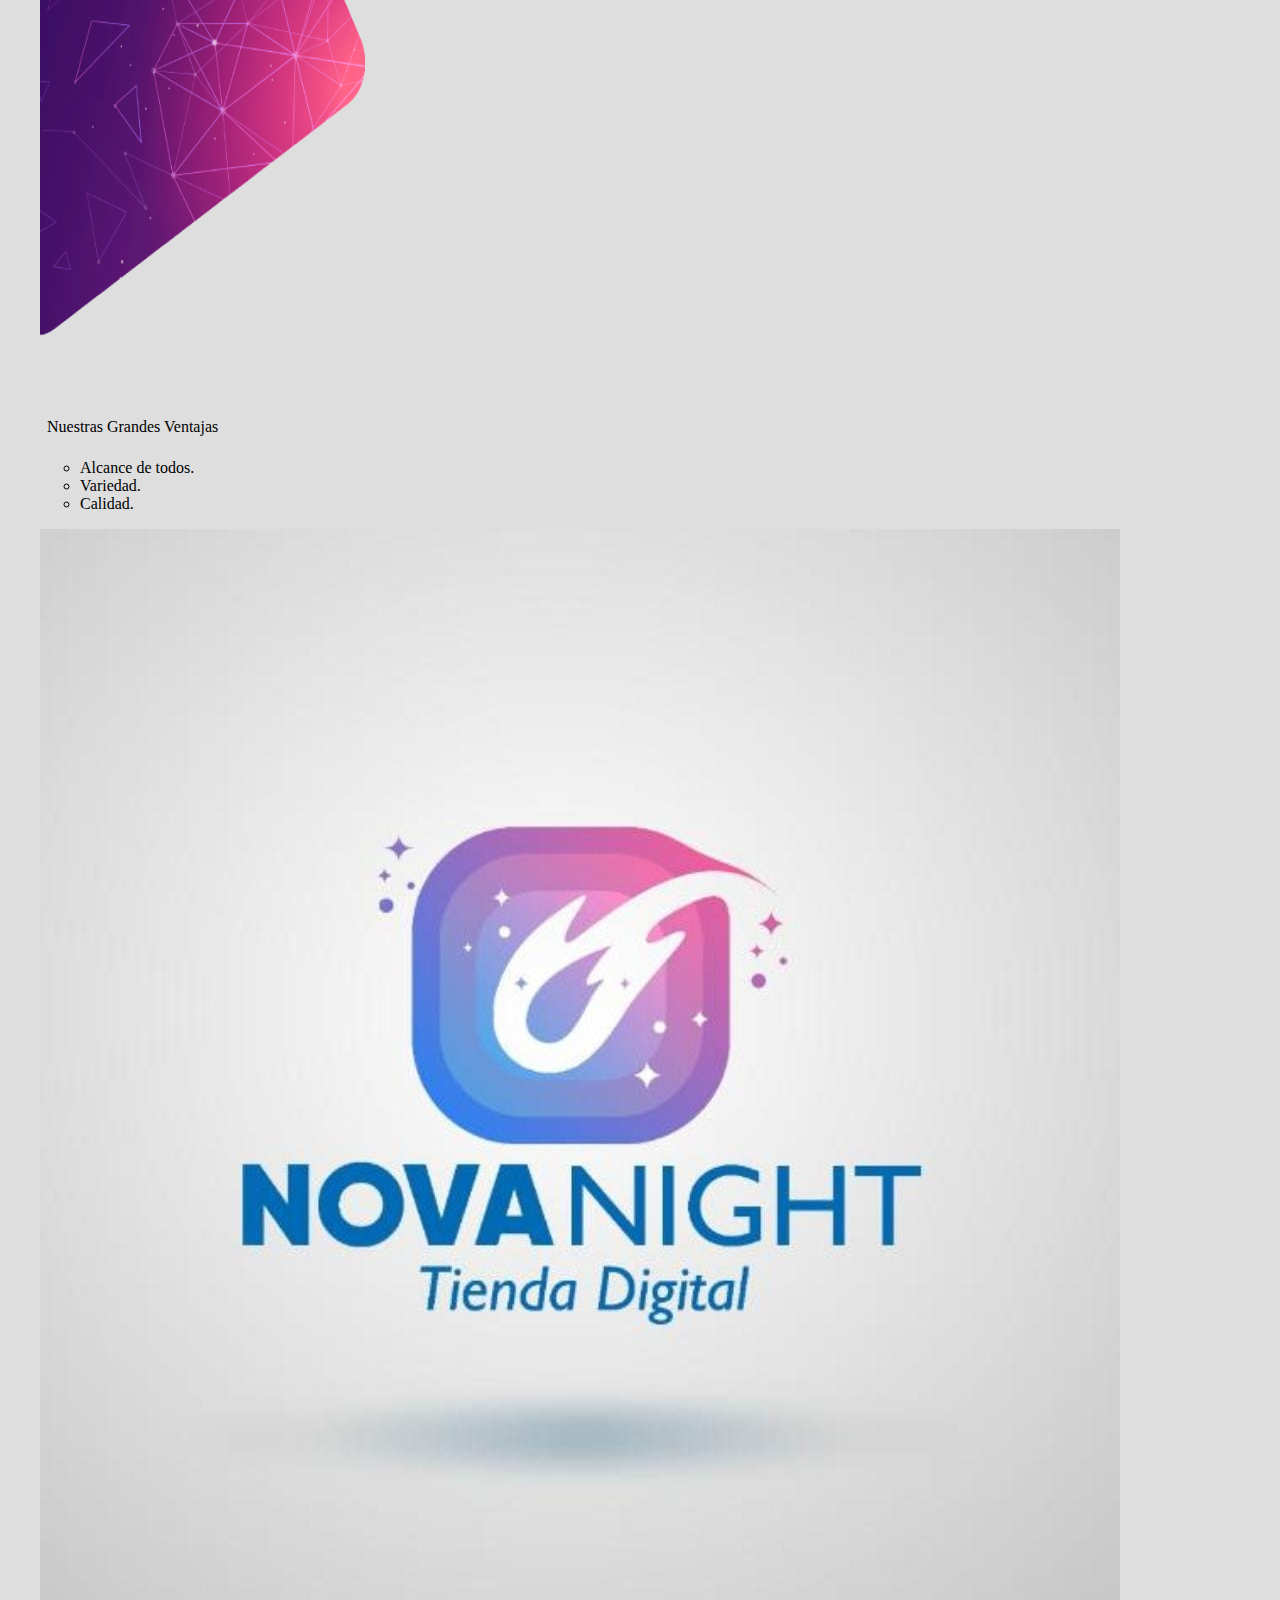
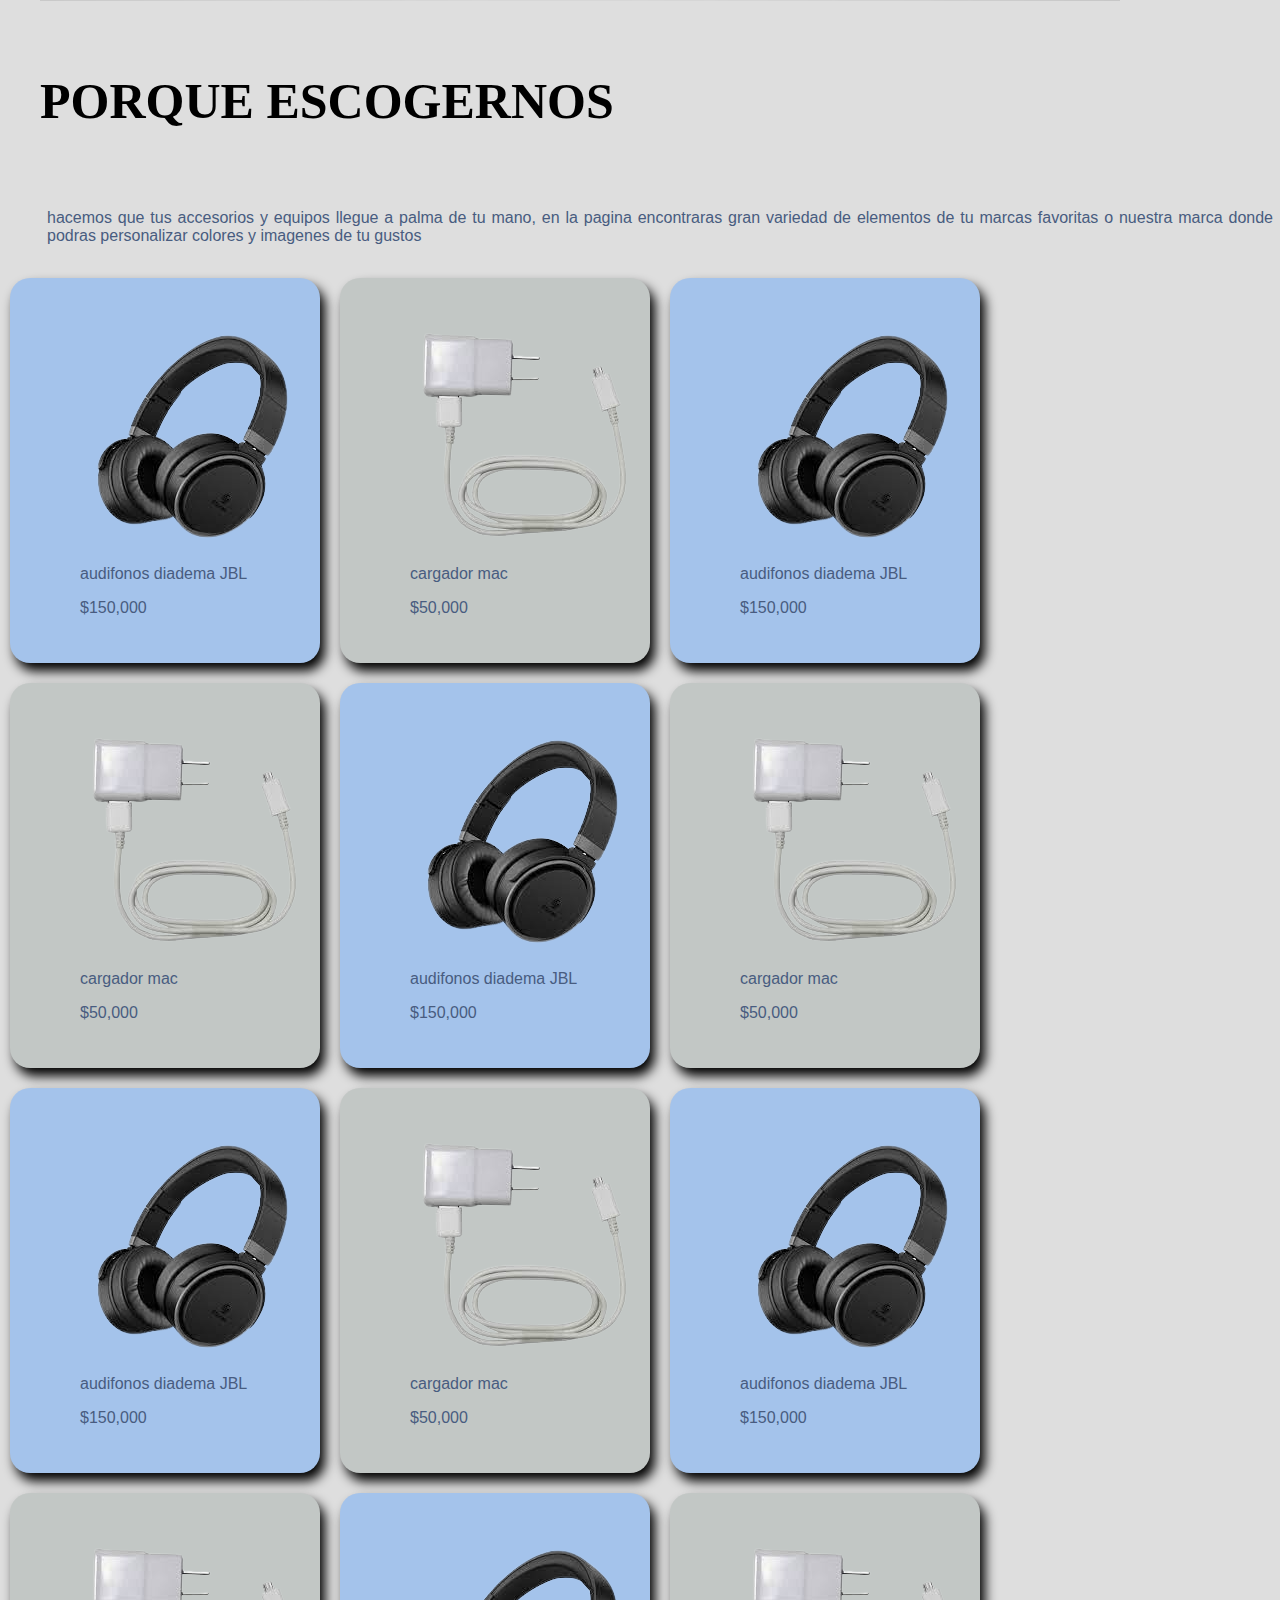
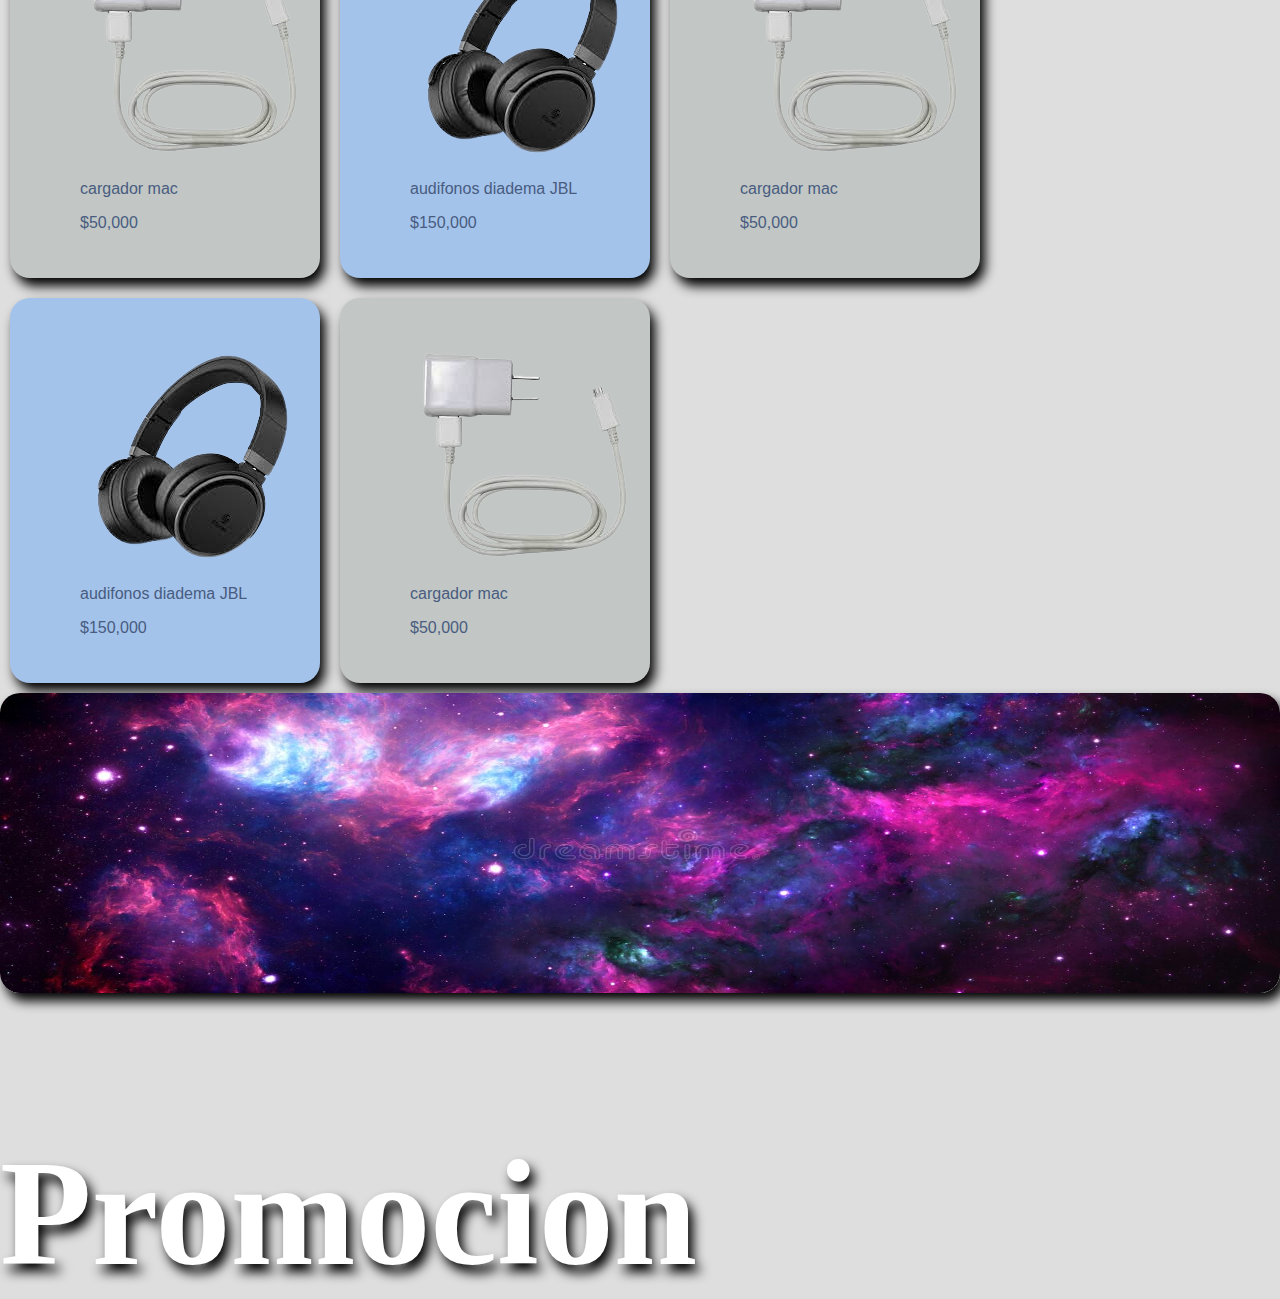
==== commit b23eaf59: "Novanight" ====
--- a/novanight.html
+++ b/novanight.html
@@ -11,31 +11,35 @@
 	?>
 
 
-
+	
 	<!-- Navbar -->
-	<div class="navbar">
+	<div class="inicio_superior">
         <li>
 			<a href="#">Inicio</a>
 			<a href="#">Quienes Somos</a>
 			<a href="#">Contáctenos</a>
 		</li>
+		<img class="img_1" src="/img/img_fondo/triangulo_fondo-removebg-preview.png">
+		<h1>Mi Proyecto Integrador</h1>
 		
-		<h1>Mi Proyecto Integrador</h1>
 	</div>
+	<img class="img_1" src="/img/img_fondo/triangulo_fondo-removebg-preview.png">
 	<div>
 		<p class="espacio"></p>
 	</div>
 	<!-- Segunda Sección -->
 	<div>
-		
+
 		<ul>
-		<div class="section">
+		<div class="section_1">
+			
 			<p class="titulo_parrafo" ><h2>Somos una plataforma de ventas de alta tecnologia<h2></h1></p>
-				<p class="text_1">  
+				<p class="text_s">  
 					La plataforma se mostrara todos loa acesorios donde encontraras imagen,Marca,informacion necesaria 
 					para que escojas la mejor opcion, a lado izquiero encotraras el precio y cantidad que quieras 
 					finalizaras tu pedido lledo al carrito donde podras hacer le pago y sabras cuando llegara tu pedido  
 				</p>
+			<img class="img_1" src="/img/img_fondo/triangulo_fondo-removebg-preview.png">
 			<p>Nuestras Grandes Ventajas</p>
 			<ul>
 				<li>Alcance de todos.</li>
@@ -46,8 +50,8 @@
 		</ul>
 		<ul>
 		<!-- Tercera Sección -->
-		<div class="section">
-			<img class="img_1" src="/img/logo novanight.jpeg" alt="Logo de mi proyecto">
+		<div class="section_2">
+			<img class="img_2" src="/img/logo novanight.jpeg"  alt="Logo de mi proyecto">
 			<p class="titulo_parrafo" ><h2>PORQUE ESCOGERNOS<h2></h1></p>
 				<p class="text_1">  
 					hacemos que tus accesorios y equipos llegue a palma de tu mano,
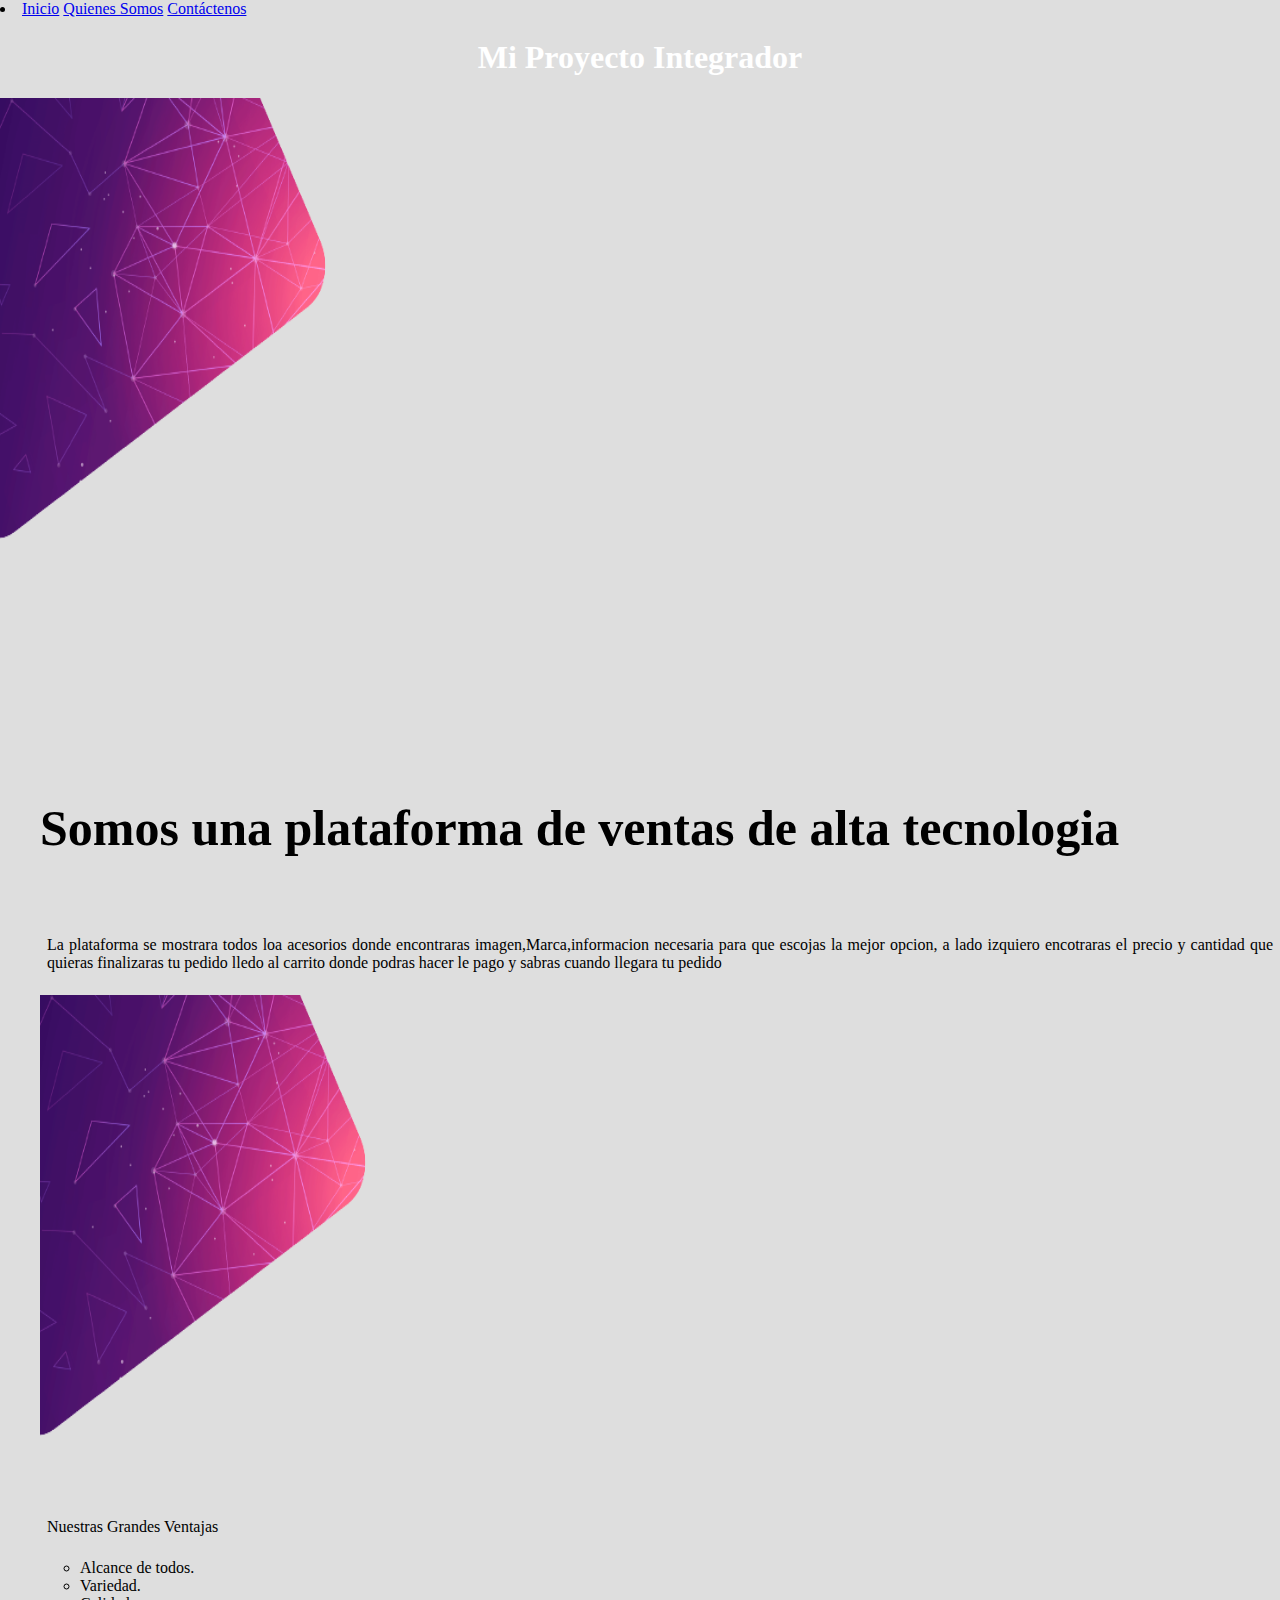
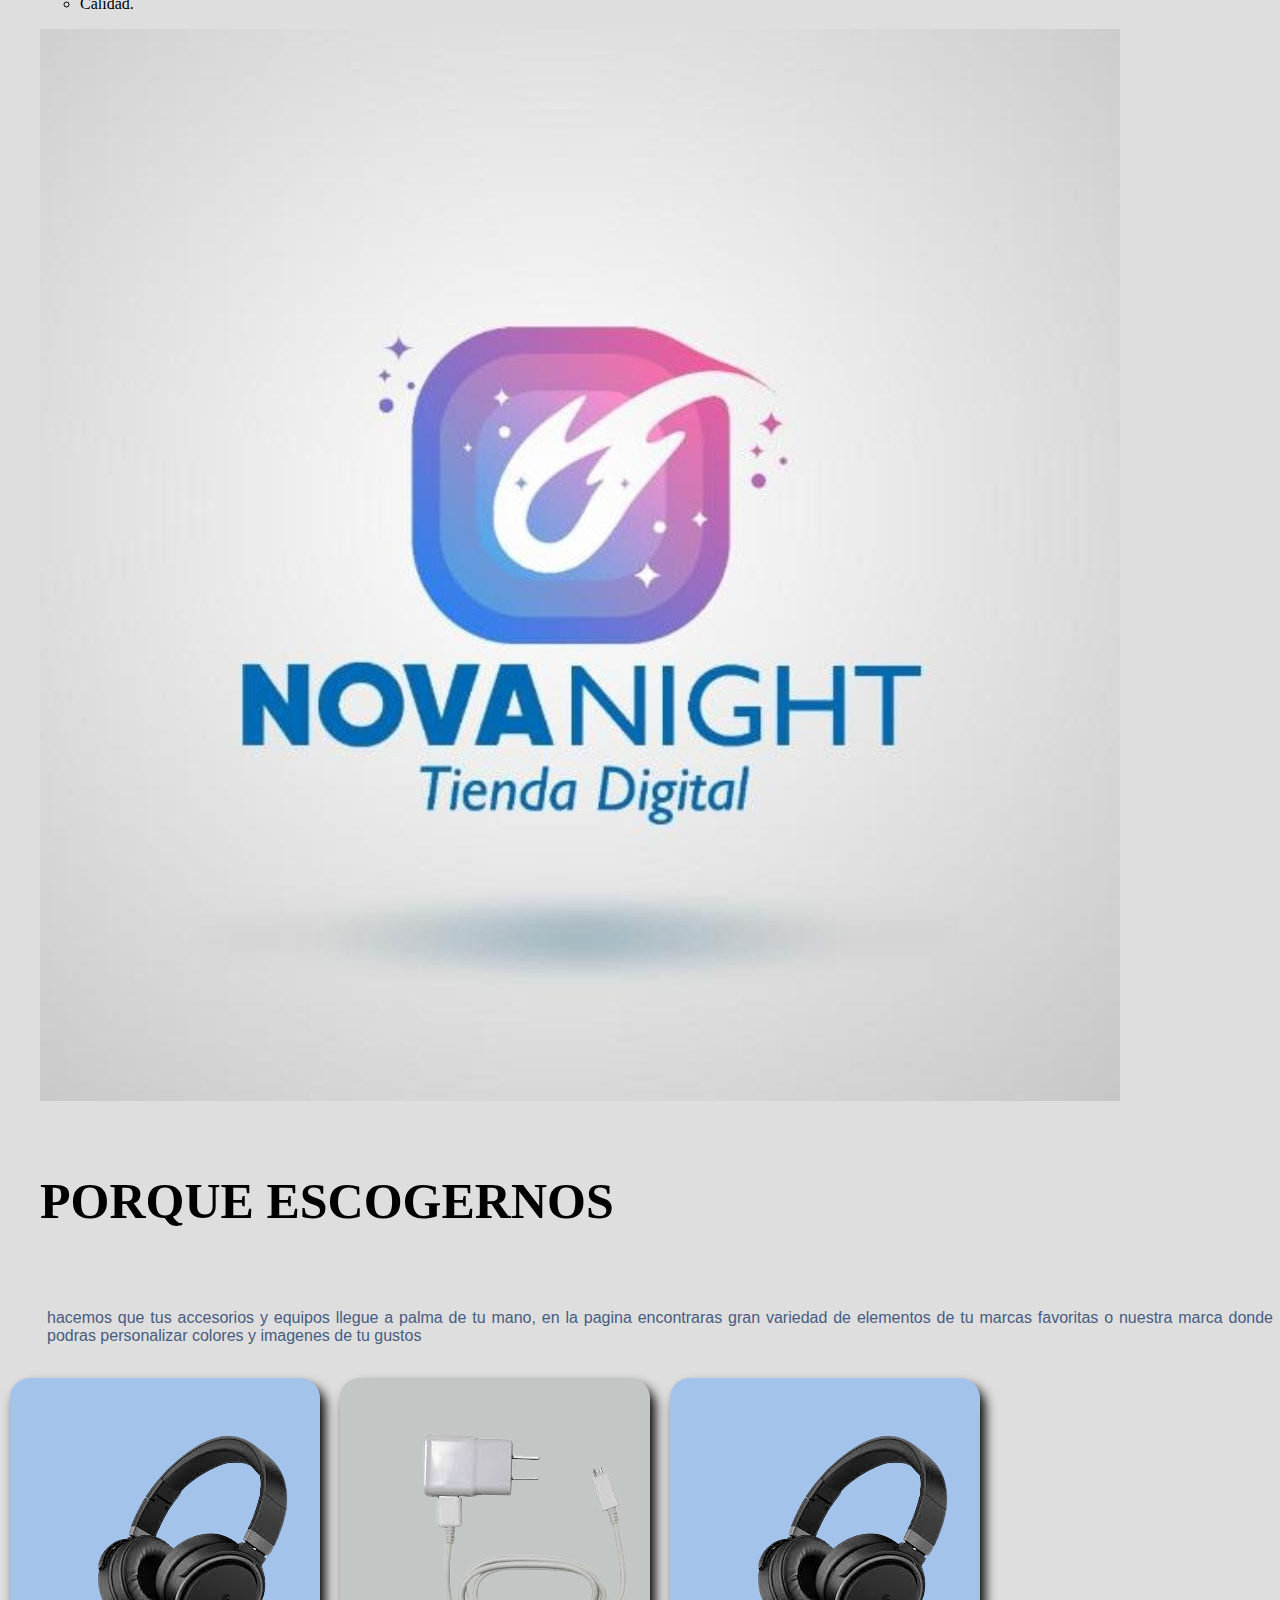
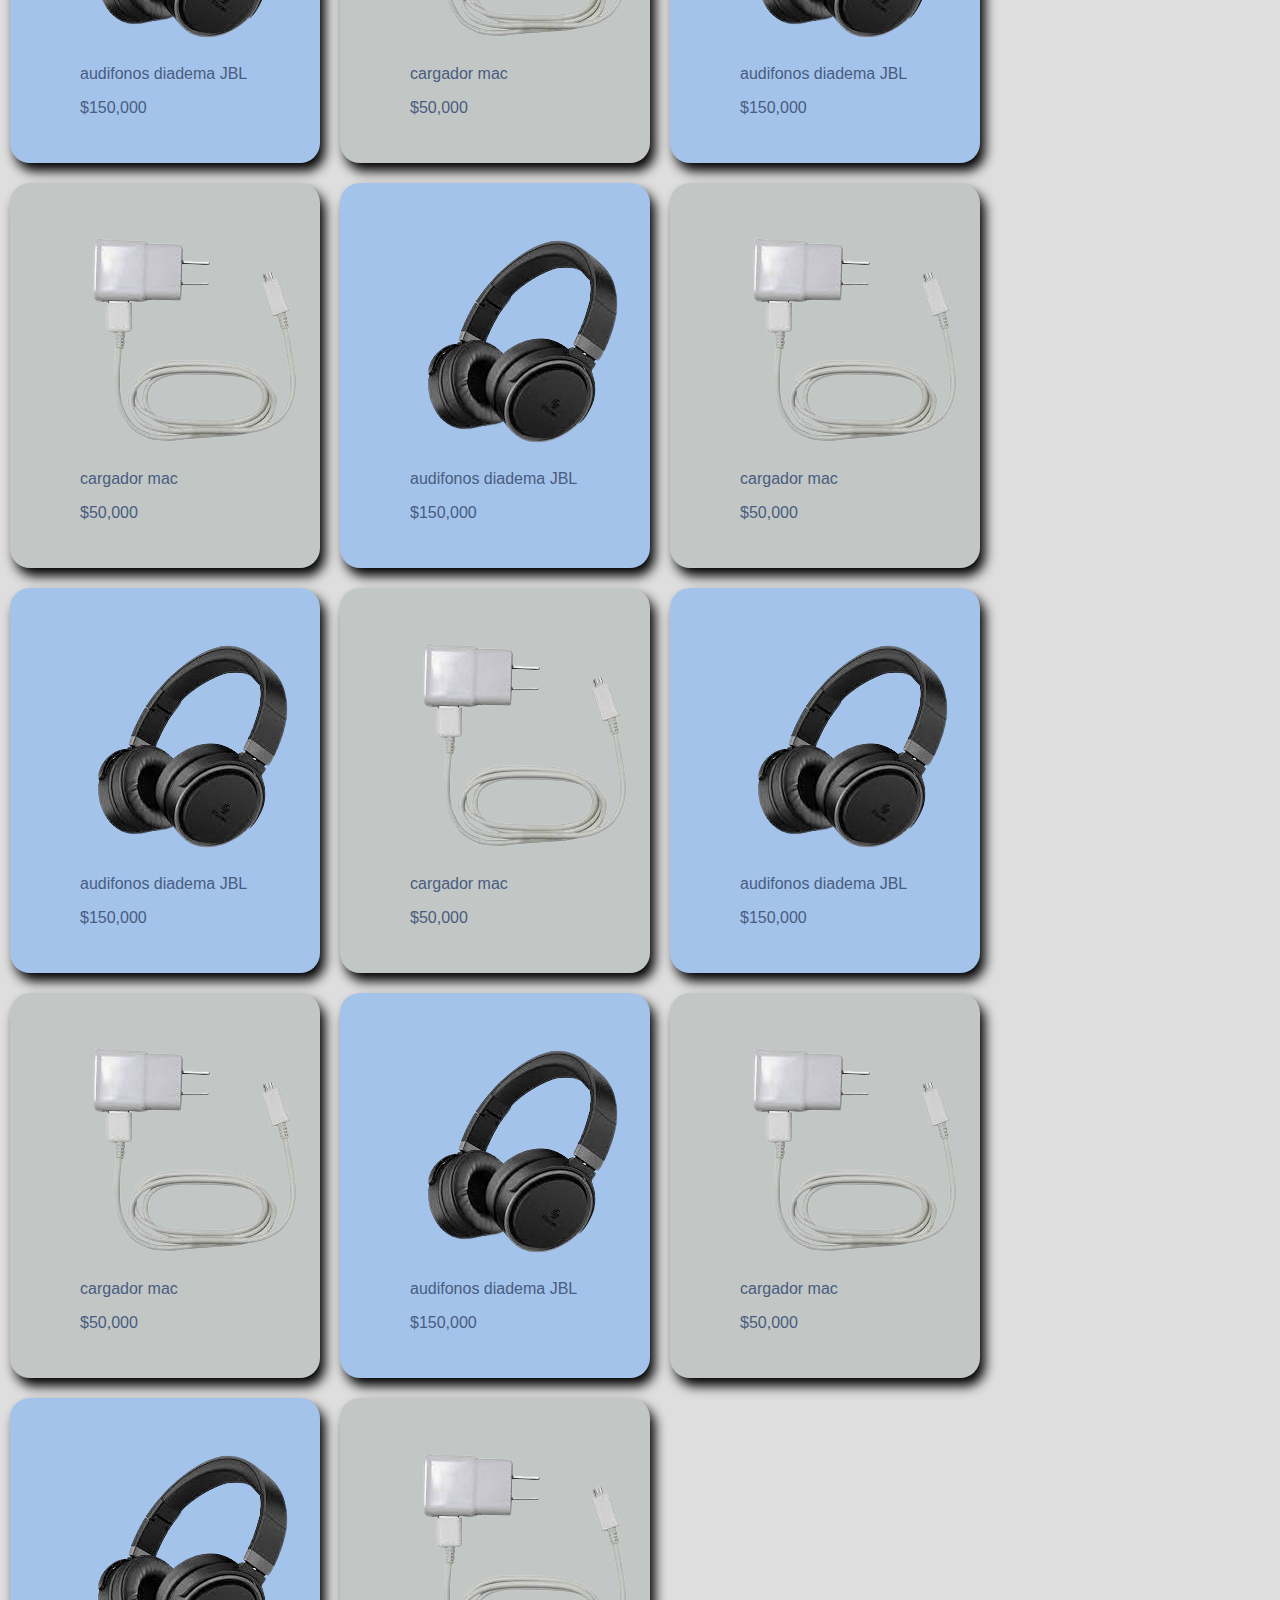
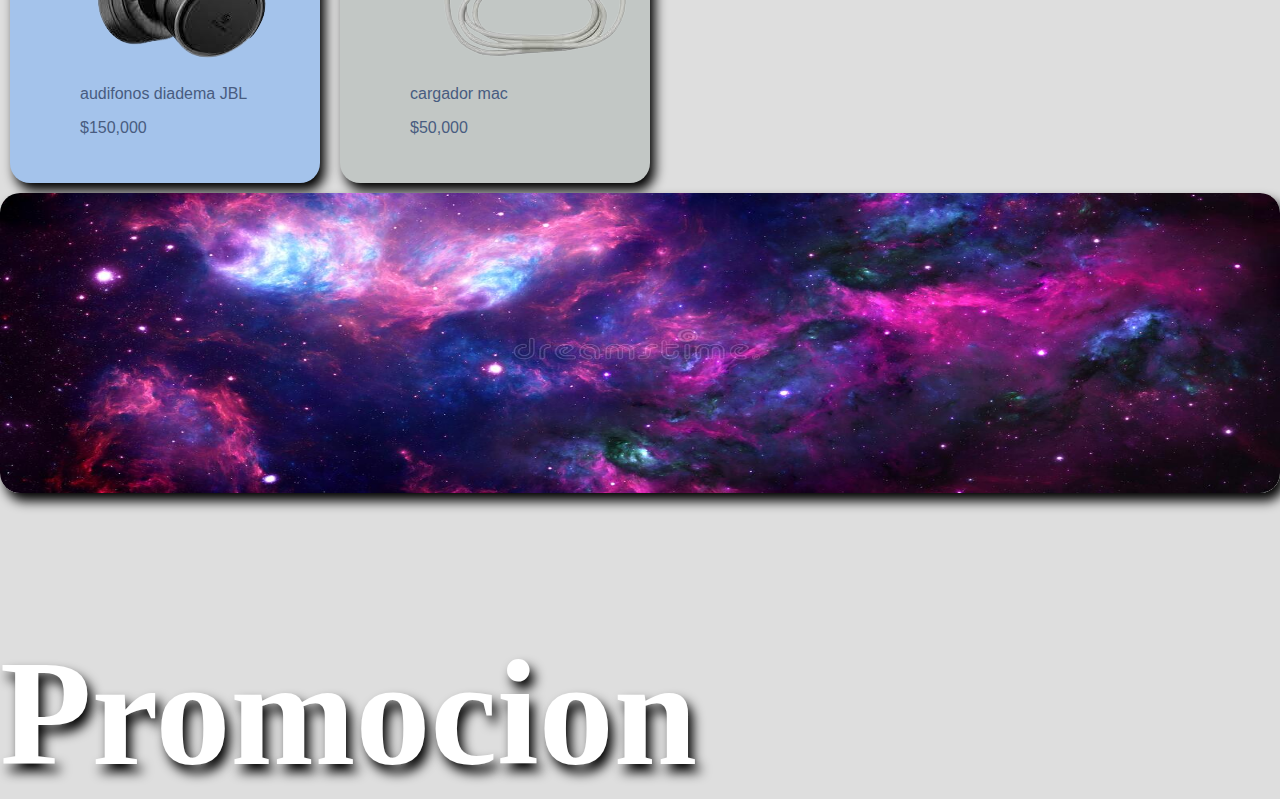
==== commit 593c9177: "actualizacion_22/10/2023" ====
--- a/novanight.html
+++ b/novanight.html
@@ -19,8 +19,7 @@
 			<a href="#">Quienes Somos</a>
 			<a href="#">Contáctenos</a>
 		</li>
-		<img class="img_1" src="/img/img_fondo/triangulo_fondo-removebg-preview.png">
-		<h1>Mi Proyecto Integrador</h1>
+		<h1 class="titulo_page">Mi Proyecto Integrador</h1>
 		
 	</div>
 	<img class="img_1" src="/img/img_fondo/triangulo_fondo-removebg-preview.png">
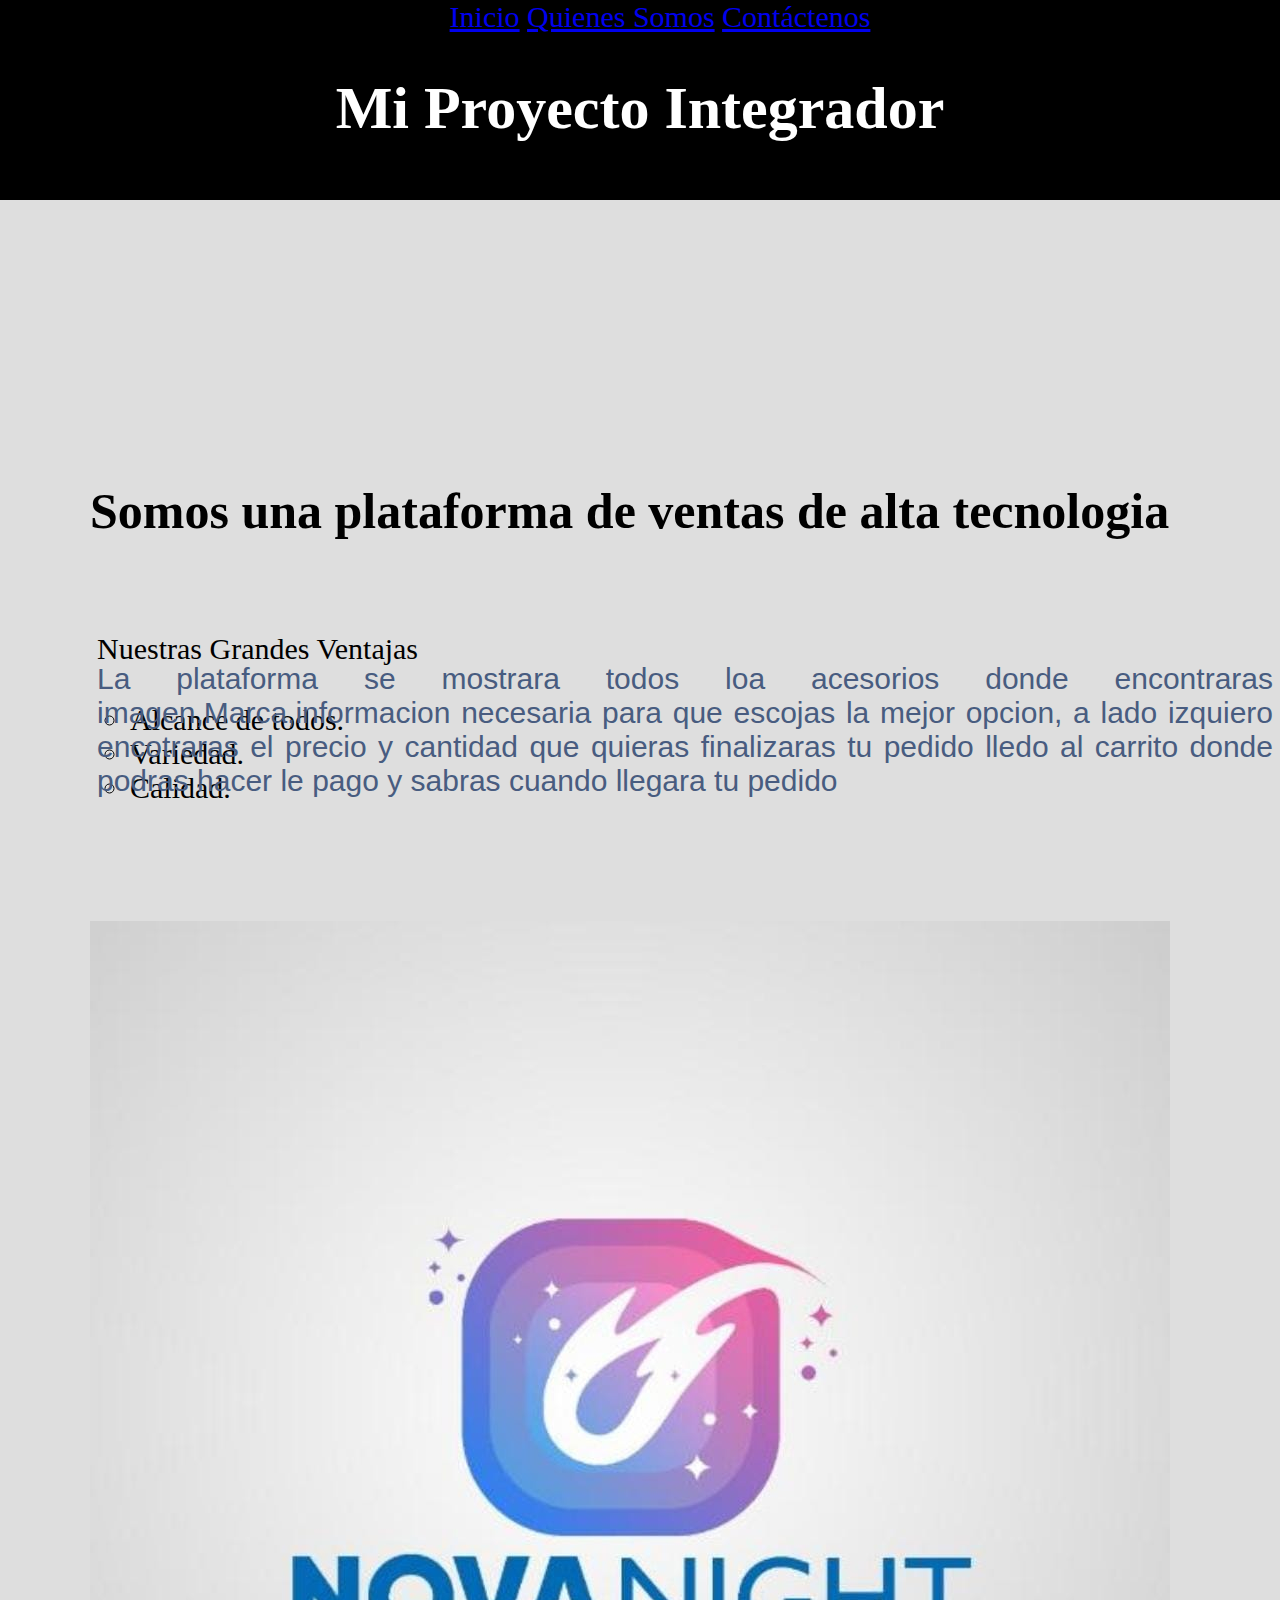
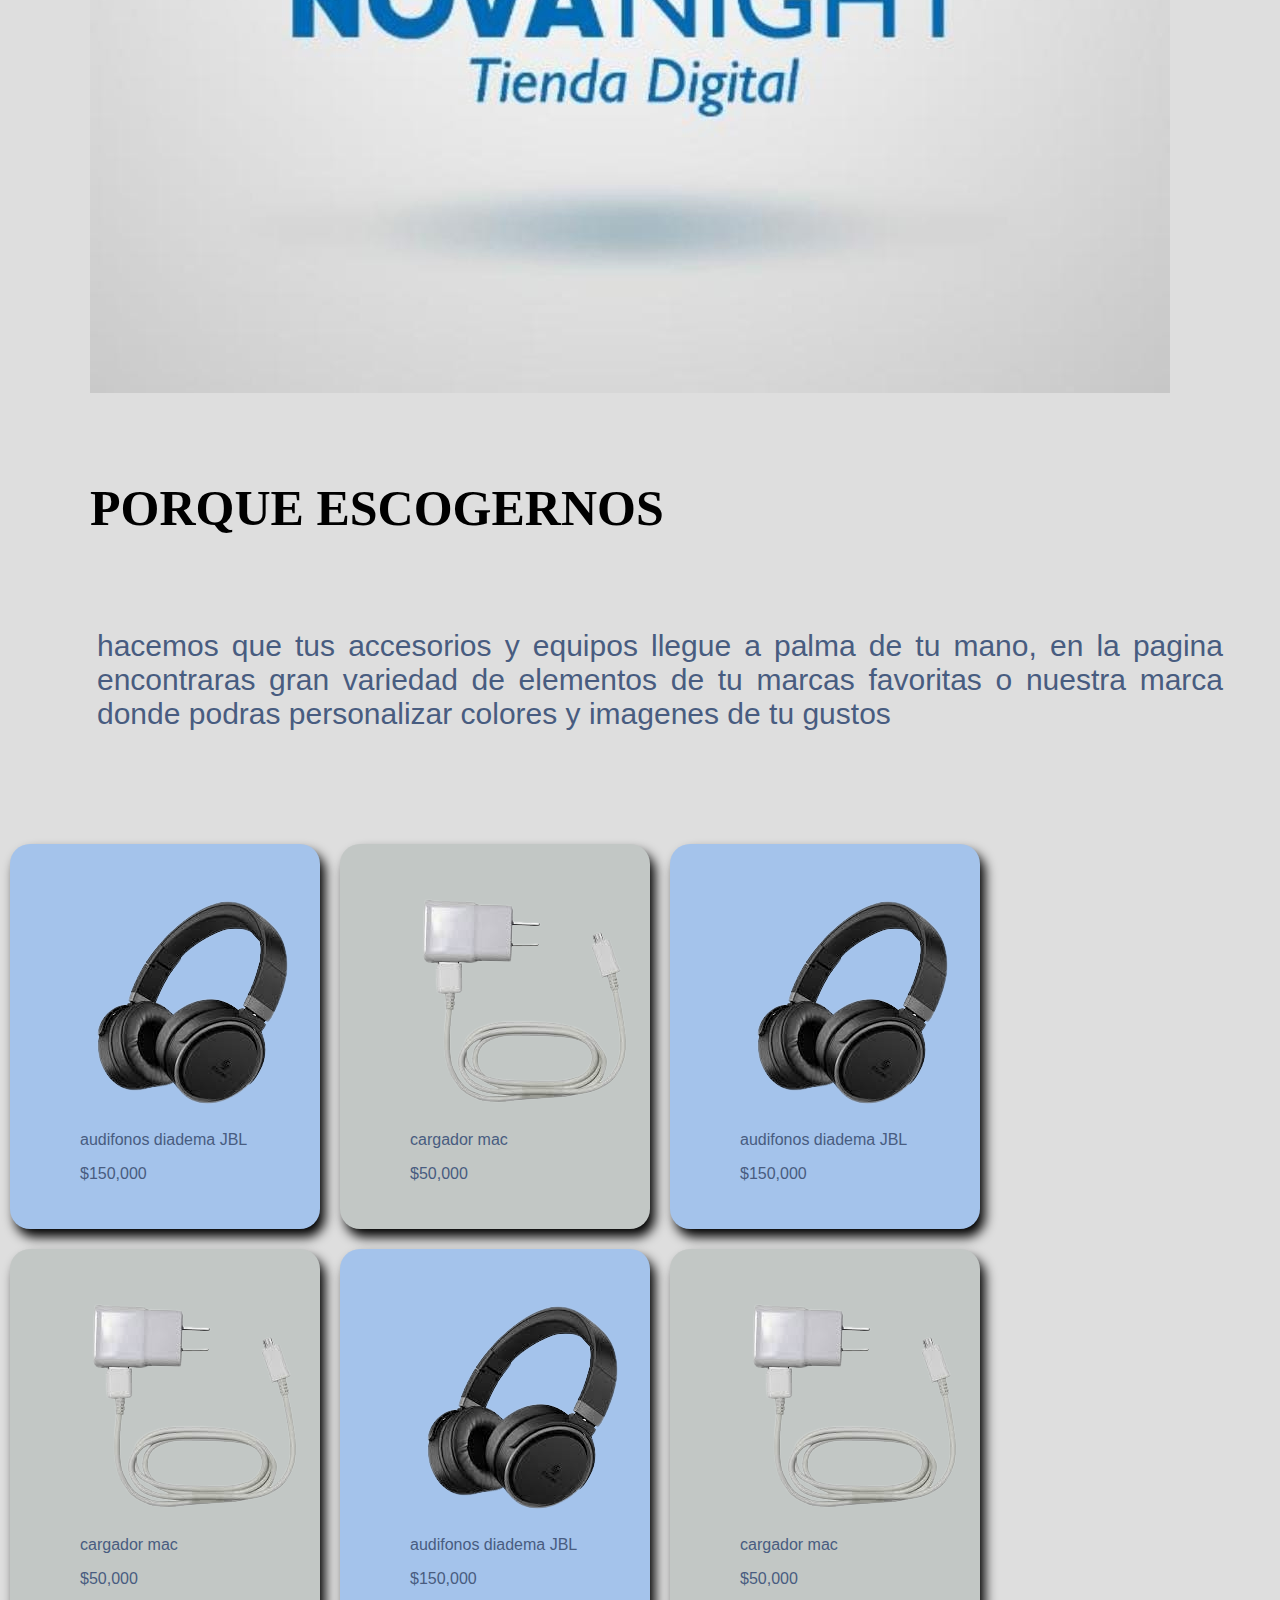
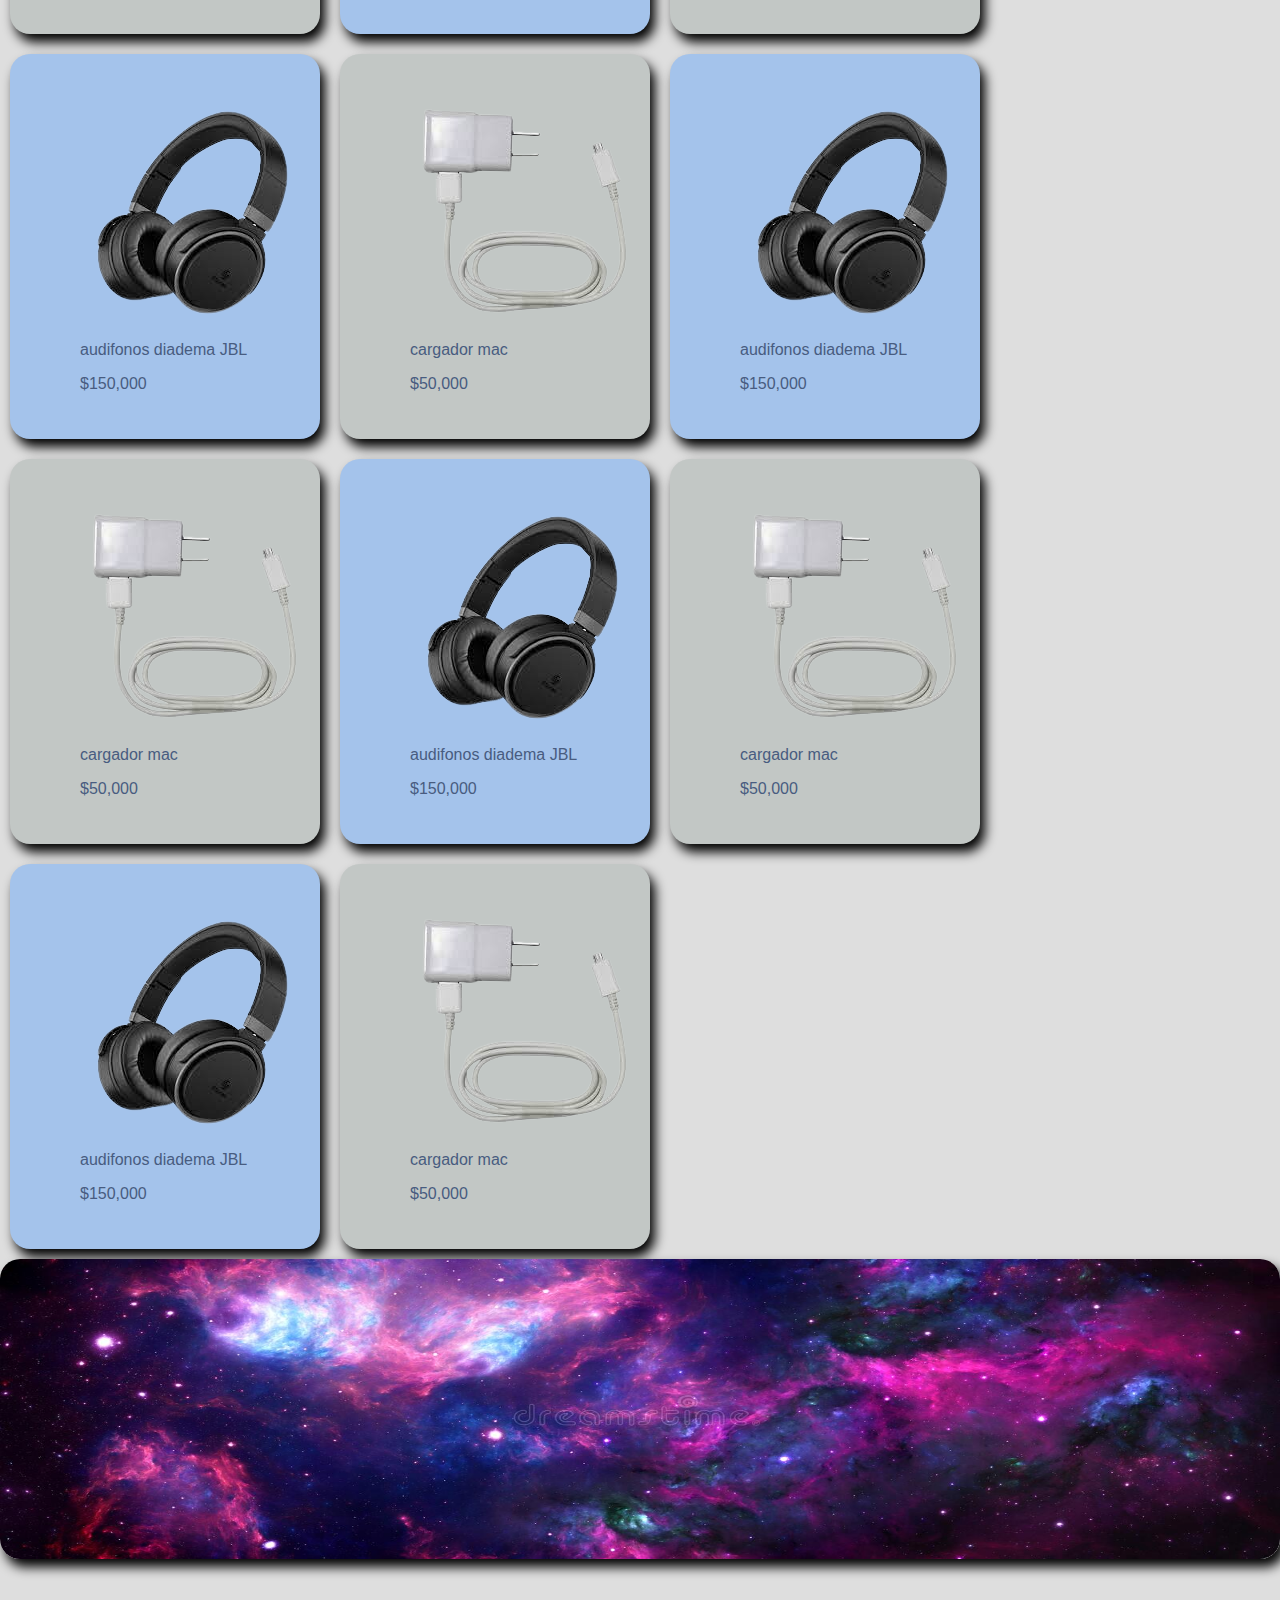
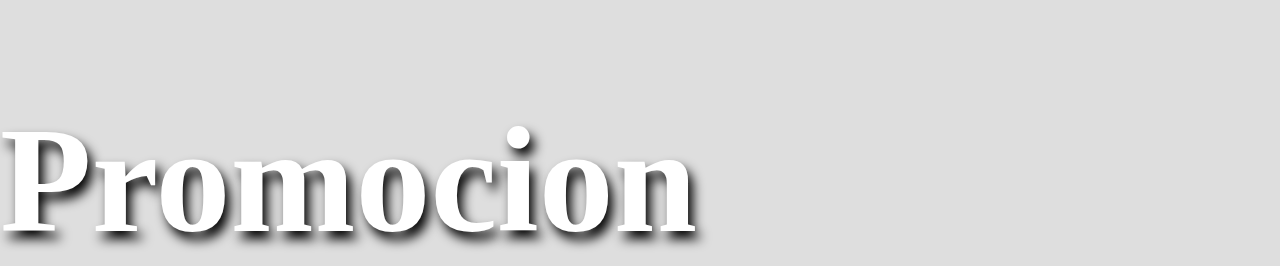
==== commit c32fb28c: "mejoras de website" ====
--- a/novanight.html
+++ b/novanight.html
@@ -2,7 +2,7 @@
 <html>
 <head>
 	<title>Mi Proyecto Integrador</title>
-	<link rel="stylesheet" type="text/css" href="style.css">
+	<link rel="stylesheet" type="text/css" href="style_2.css">
 </head>
 <body>
 	<?php
@@ -22,7 +22,7 @@
 		<h1 class="titulo_page">Mi Proyecto Integrador</h1>
 		
 	</div>
-	<img class="img_1" src="/img/img_fondo/triangulo_fondo-removebg-preview.png">
+	
 	<div>
 		<p class="espacio"></p>
 	</div>
@@ -38,7 +38,6 @@
 					para que escojas la mejor opcion, a lado izquiero encotraras el precio y cantidad que quieras 
 					finalizaras tu pedido lledo al carrito donde podras hacer le pago y sabras cuando llegara tu pedido  
 				</p>
-			<img class="img_1" src="/img/img_fondo/triangulo_fondo-removebg-preview.png">
 			<p>Nuestras Grandes Ventajas</p>
 			<ul>
 				<li>Alcance de todos.</li>
--- a/style_2.css
+++ b/style_2.css
@@ -0,0 +1,150 @@
+body {
+    margin: 0;
+    padding: 0;
+    padding: 0%;
+    background-color: hsl(0, 0%, 87%);
+}
+
+.inicio_superior {
+    text-align: center;
+    font-size:30px;
+    background-color: #000000;
+    width: 100%;
+    height: 200px;
+    margin: 0%;
+    overflow: hidden;
+}  
+
+.navbar a {
+    font-size:20px;
+    float: left;
+    display: block;
+    color: white;
+    text-align: center;
+    padding: 14px 16px;
+    text-decoration: none;
+    
+}
+
+.navbar a:hover {
+    background-color: #8a7dfd;
+    
+}
+----------------------------------------------
+.img_1 {
+
+
+    height: 998px;
+    margin-top: 32px;
+    margin-bottom: 0;
+    object-position: 0% 0%;
+    background-position: 0% 0%;
+    
+
+    
+      
+}
+
+.text_s {
+    font-family: Impact, Haettenschweiler, 'Arial Narrow Bold', sans-serif;
+    color: rgb(72, 92, 128);
+    position: absolute;
+    
+}
+.section_1 {
+   
+    padding: 50px;
+    font-size:30px;
+}
+
+.section_2 {
+    
+    padding: 50px;
+    font-size:30px;
+}
+
+----------------------------------------------
+.img_2 {
+    text-align:left;
+    Left:100;
+    top:100;
+    width: 500px;
+    height: 500px;
+    
+}
+
+h1 {
+    color: rgb(255, 255, 255);
+    text-align: center;
+    font-family: 'Times New Roman', Times, serif;
+}
+h2{		
+    font-size:50px;
+    
+}
+
+.text_1 {
+    font-family: Impact, Haettenschweiler, 'Arial Narrow Bold', sans-serif;
+    color: rgb(72, 92, 128);
+    
+}
+.primer_cuadro{
+    font-family: Impact, Haettenschweiler, 'Arial Narrow Bold', sans-serif;
+    color: rgb(72, 92, 128);
+    background-color: rgb(164, 195, 235);
+    margin: 10px;
+    padding: 30px;
+    text-align:justify;
+    width: 250px;
+    border-radius: 20px;
+    box-shadow: 5px 8px 12px black;
+    float: left; 
+}
+.segundo_cuadro{
+    font-family: Impact, Haettenschweiler, 'Arial Narrow Bold', sans-serif;
+    color: rgb(72, 92, 128);
+    background-color: rgb(194, 199, 197);
+    margin:10px;
+    padding: 30px;
+    text-align: justify;
+    width: 250px;
+    border-radius: 20px;
+    box-shadow: 5px 8px 12px black;
+    float: left;
+    
+}
+
+
+.img_promo{
+   
+    background-position: center;
+    width: 100%;
+    height: 300px;
+    background-color: rgba(255, 255, 255, 0.8);
+    border-radius: 20px;
+    box-shadow: 5px 8px 12px black;
+    cursor: pointer;
+    transition: all 0.3s ease-in-out;
+    
+}
+.p_promo{
+    padding-top: 10px;
+    font-size: 150px;
+    color: rgb(255, 255, 255);
+    position: absolute;  
+
+    transform: url('img_promo');
+    text-shadow: 5px 8px 12px black;
+    
+
+}
+p{
+
+    padding: 7px;
+    text-align: justify; 
+    
+}
+.espacio{
+    height: 100px;
+}
+
